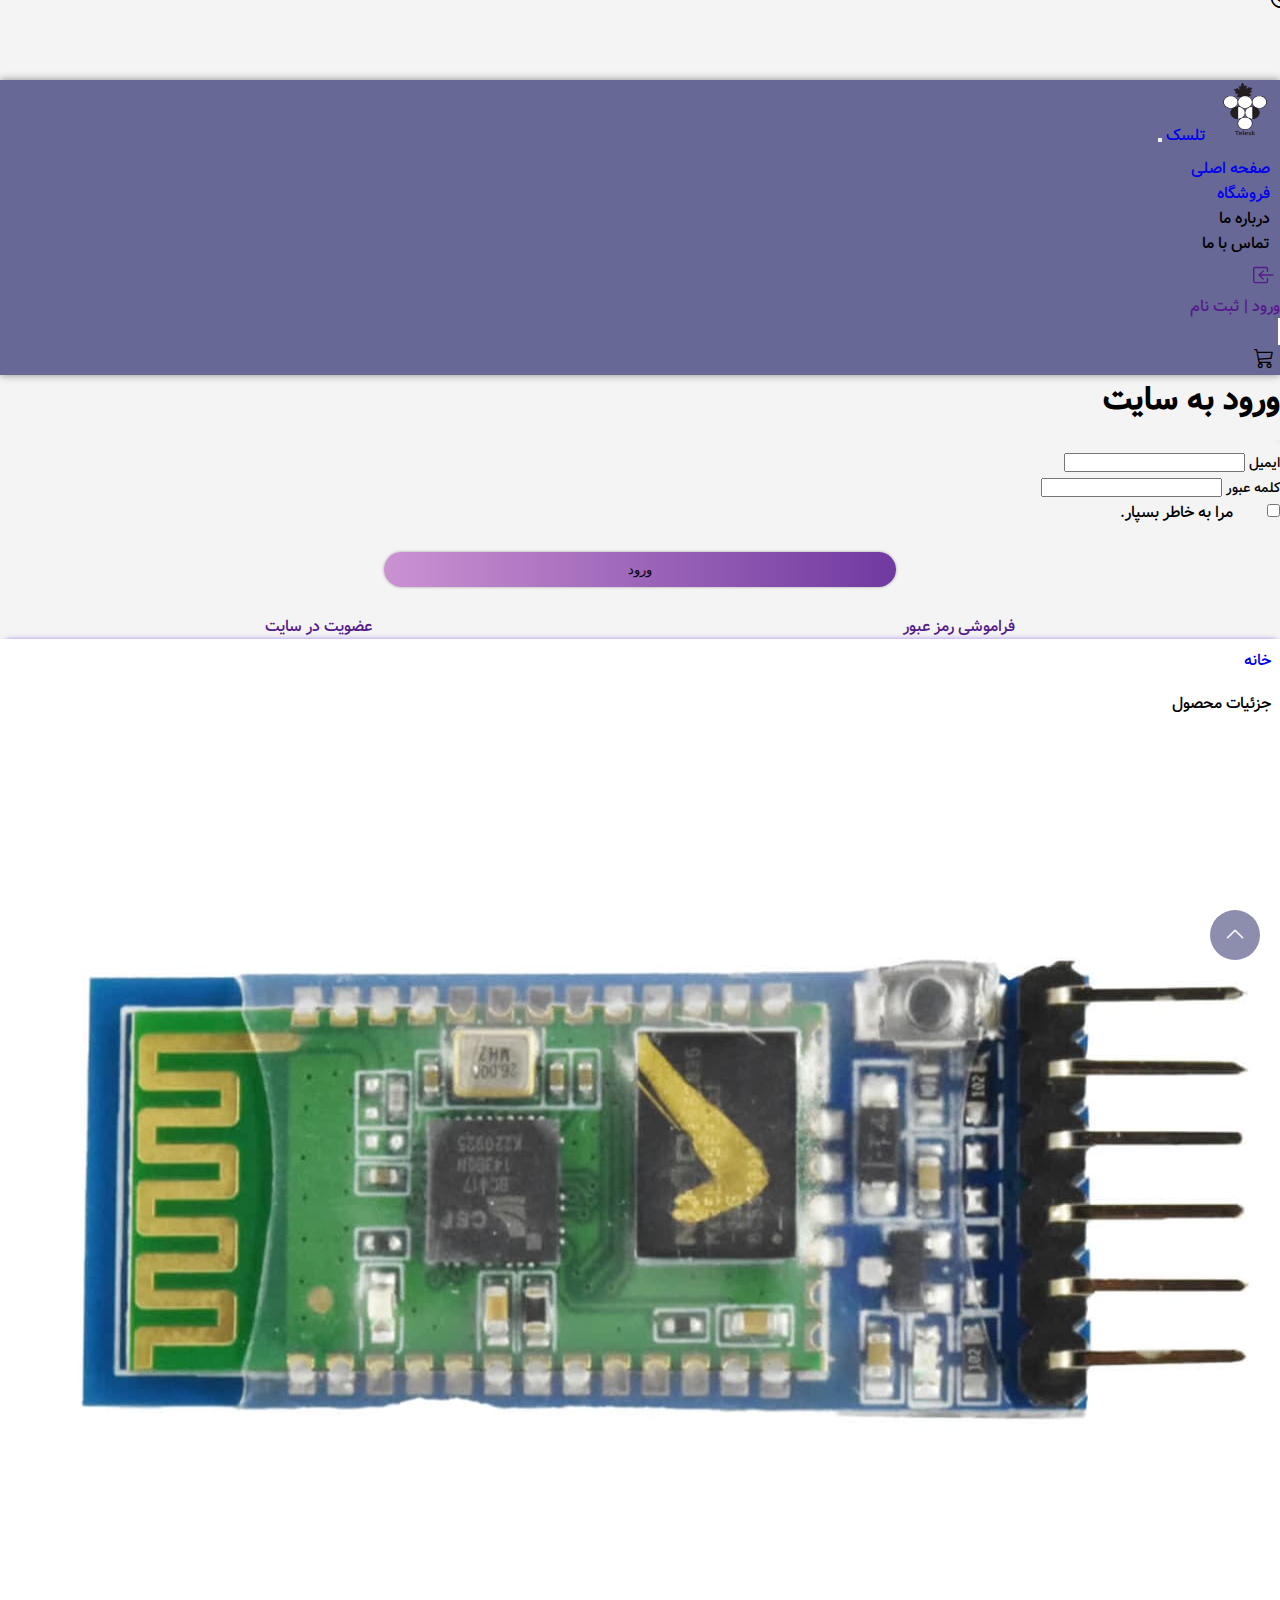
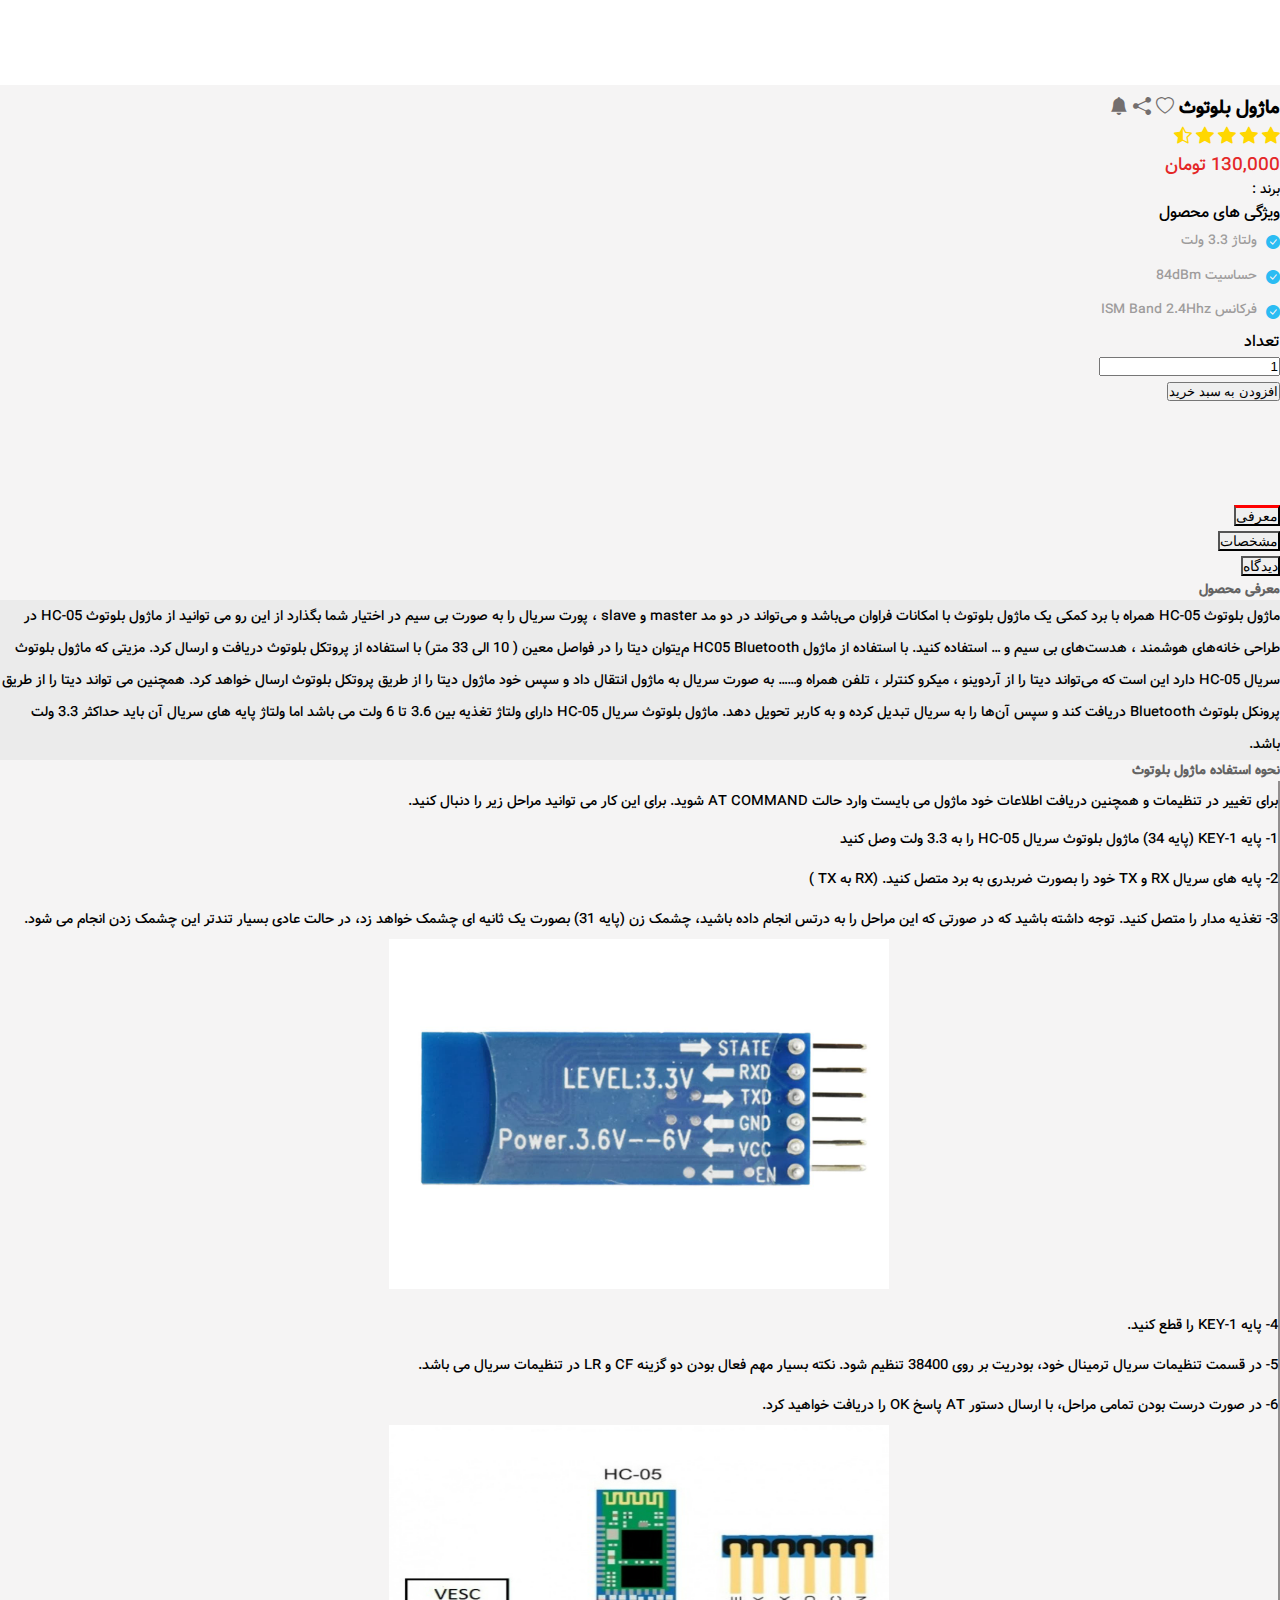
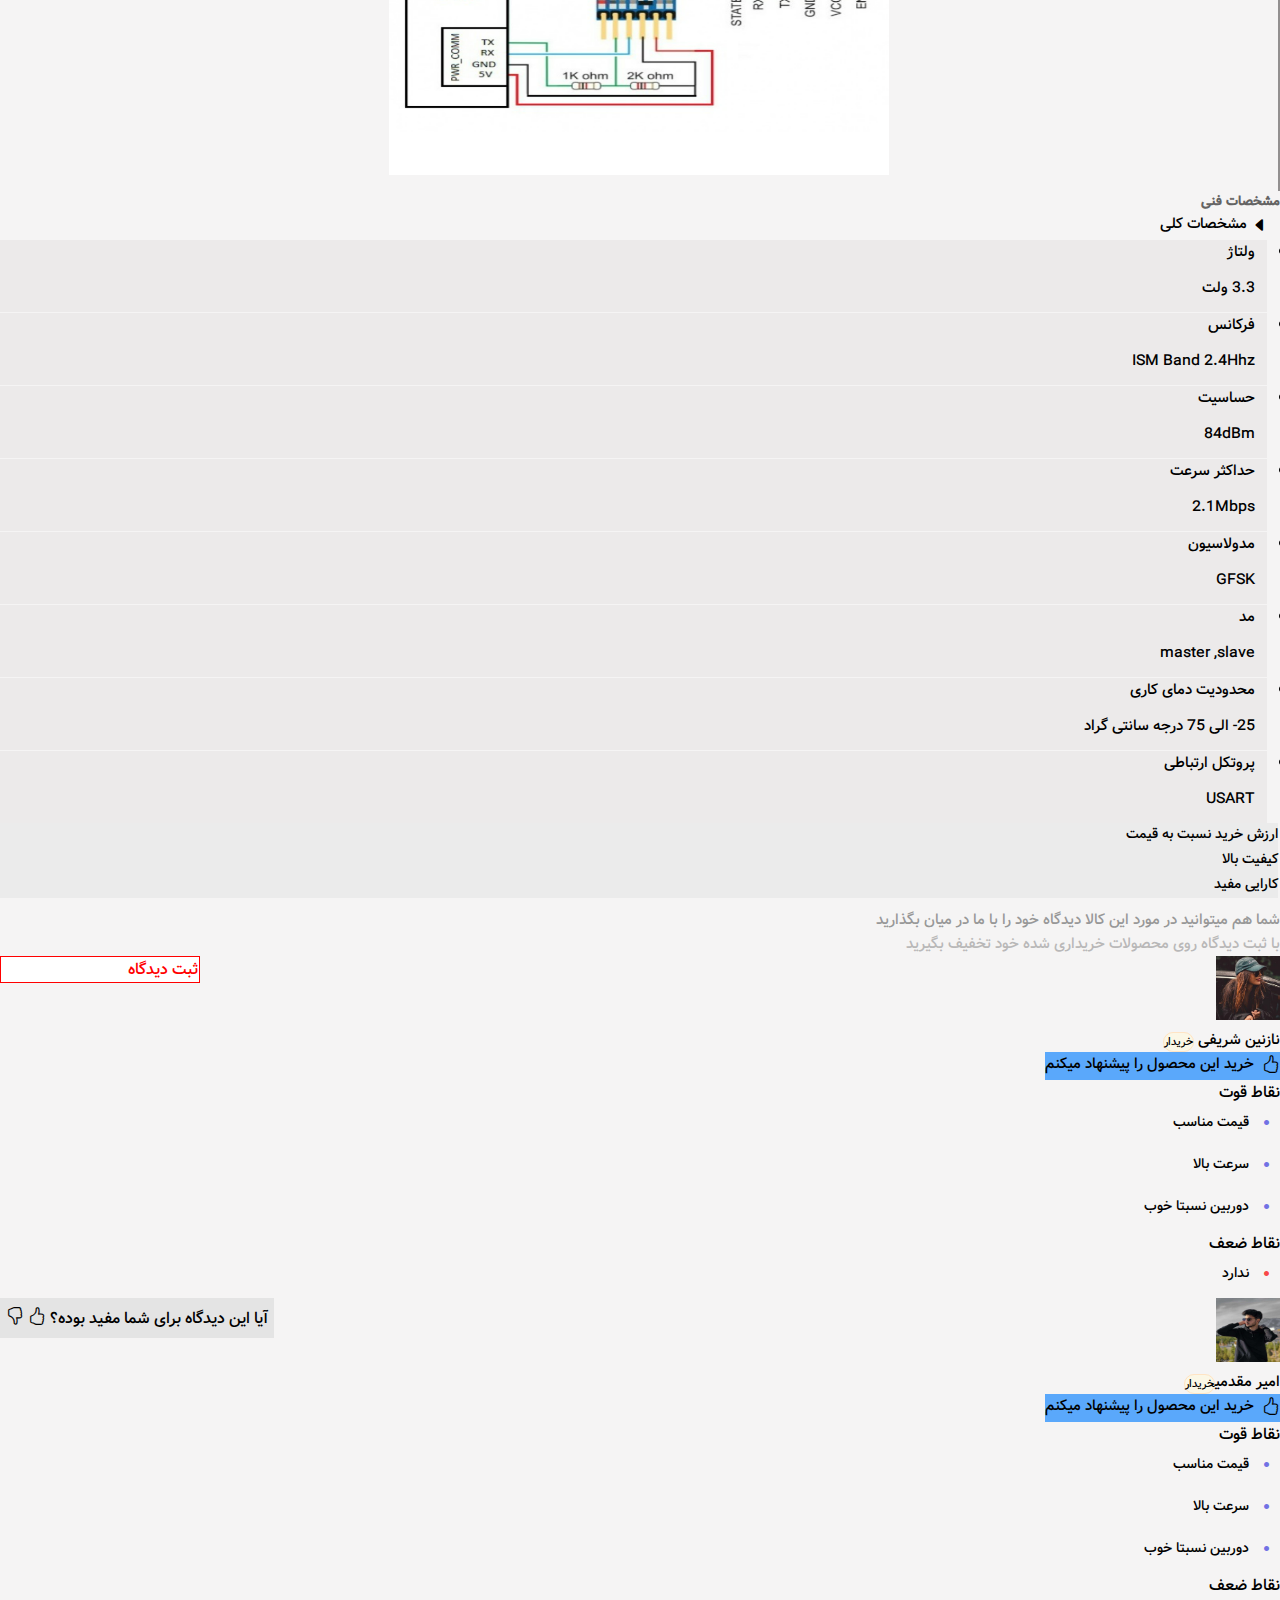
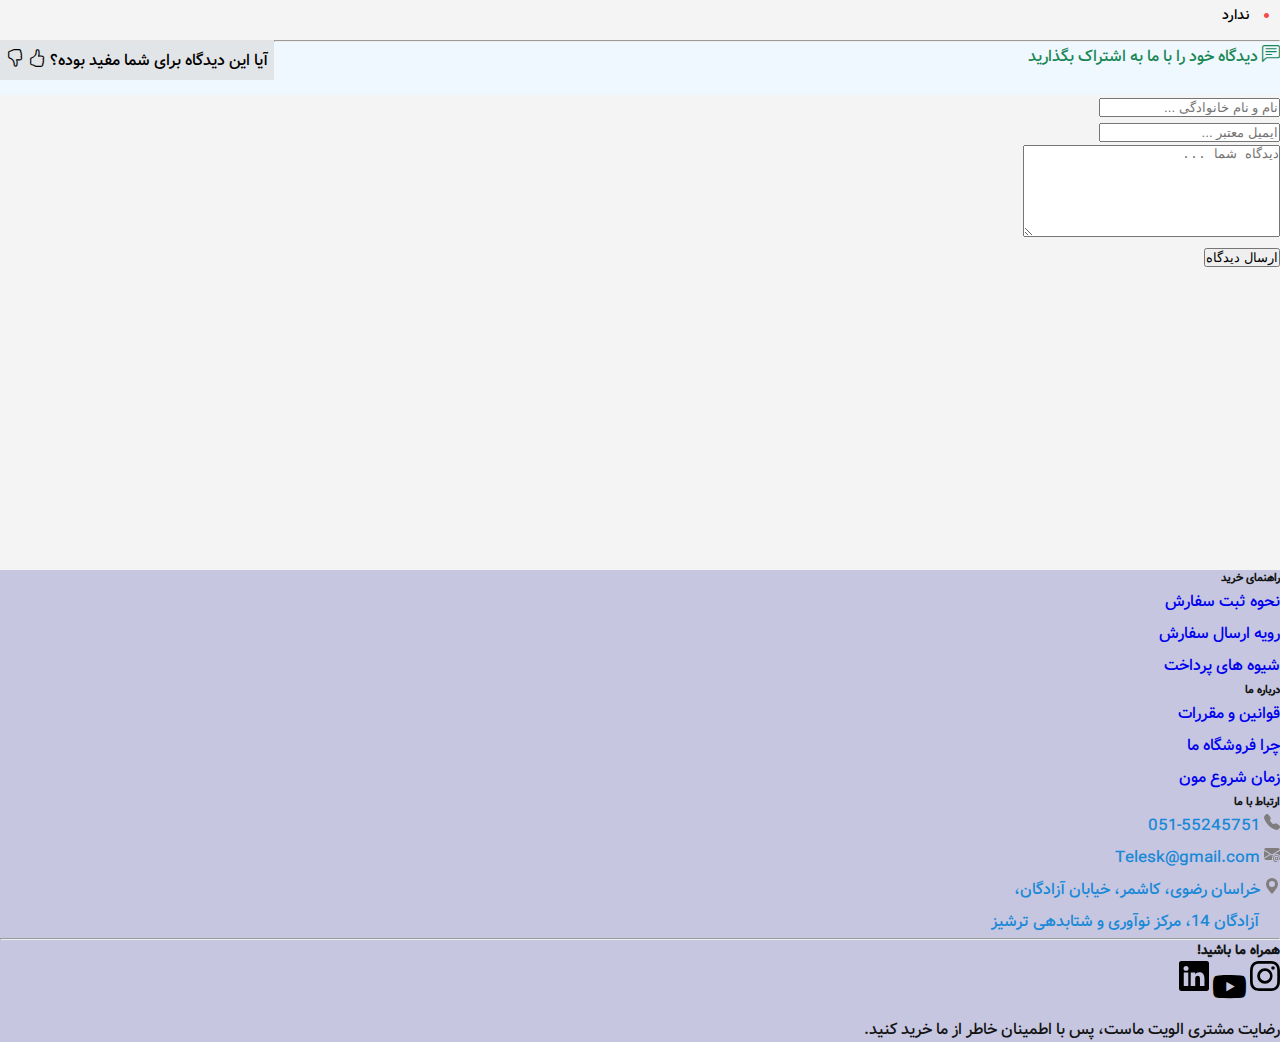
==== product.html @ 082788ff "first commit" ====
<!DOCTYPE html>
<html lang="fa" dir="rtl">
<head>
    <meta charset="UTF-8">
    <meta name="viewport" content="width=device-width, initial-scale=1.0">
    <title>جزئیات محصول</title>
    <link rel="icon" type="image/x-icon" href="./img/favicon.ico">
    <link rel="stylesheet" href="/style/login-form-modal.css">
    <link rel="stylesheet" href="/style/botton-top.css">
    <link rel="stylesheet" href="/style/product.css">
    <link rel="stylesheet" href="/style/product.desc.css">
    <link rel="stylesheet" href="/style/product-breadcrumb.css">
    <link rel="stylesheet" href="/style/zoomy.css">
    <link rel="stylesheet" href="./style/allstyle.css">
    <link rel="stylesheet" href="./style/checkout.css">
    <link rel="stylesheet" href="./style/allstyle.css">

    <link href="https://cdn.jsdelivr.net/npm/bootstrap@5.3.2/dist/css/bootstrap.min.css"
    rel="stylesheet"
    integrity="sha384-T3c6CoIi6uLrA9TneNEoa7RxnatzjcDSCmG1MXxSR1GAsXEV/Dwwykc2MPK8M2HN"
    crossorigin="anonymous">

    <link rel="stylesheet"
    href="https://cdn.jsdelivr.net/npm/bootstrap-icons@1.11.1/font/bootstrap-icons.css">
</head>
<body>
<!--header begin-->
<header>
  <nav class="navbar fixed-top navbar-dark navbar-expand-lg scroll text-white">
    <div class="container-fluid">
      <img src="/img/logo-telesk.png" alt="" width="70px" height="60px">
      <a class="navbar-brand" href="#">تلسک</a>
      <button class="navbar-toggler" type="button" data-bs-toggle="collapse" data-bs-target="#navbarSupportedContent" aria-controls="navbarSupportedContent" aria-expanded="false" aria-label="Toggle navigation">
        <span class="navbar-toggler-icon"></span>
      </button>
      <div class="collapse navbar-collapse" id="navbarSupportedContent">
        <ul class="navbar-nav me-auto mb-2 mb-lg-0">
          <li class="nav-item">
            <a class="nav-link active text-white" aria-current="page" href="#">صفحه اصلی</a>
          </li>
          <li class="nav-item">
            <a class="nav-link text-white" href="/store.html">فروشگاه</a>
          </li>
          <li class="nav-item">
            <a class="nav-link disabled text-white" aria-disabled="true">درباره ما</a>
          </li>
          <li class="nav-item">
            <a class="nav-link disabled text-white" aria-disabled="true">تماس با ما</a>
          </li>
        </ul>

        <div class="d-flex ai-center js-end">
          <!-- --- شروع ورود به سایت --- -->
          <a href="" class="btn text-white d-flex" data-bs-toggle="modal" data-bs-target="#login-form" id="login-peson">
            <div class="d-flex ai-center js-center relative grow-1 justify-content-center align-items-center">
              <div class="d-flex ml-2 my-1">
                <svg xmlns="http://www.w3.org/2000/svg" width="22" height="22" fill="currentColor" class="bi bi-box-arrow-in-left" viewBox="0 0 16 16">
                  <path fill-rule="evenodd" d="M10 3.5a.5.5 0 0 0-.5-.5h-8a.5.5 0 0 0-.5.5v9a.5.5 0 0 0 .5.5h8a.5.5 0 0 0 .5-.5v-2a.5.5 0 0 1 1 0v2A1.5 1.5 0 0 1 9.5 14h-8A1.5 1.5 0 0 1 0 12.5v-9A1.5 1.5 0 0 1 1.5 2h8A1.5 1.5 0 0 1 11 3.5v2a.5.5 0 0 1-1 0v-2z"/>
                  <path fill-rule="evenodd" d="M4.146 8.354a.5.5 0 0 1 0-.708l3-3a.5.5 0 1 1 .708.708L5.707 7.5H14.5a.5.5 0 0 1 0 1H5.707l2.147 2.146a.5.5 0 0 1-.708.708l-3-3z"/>
                </svg>
              </div>
              <div >ورود | ثبت نام</div>
            </div>
          </a>
          <!-- --- پایان ورود به سایت --- -->
          <!-- --- شروع پروفایل ---- -->
          <!-- <div class="my-2">
            <span class="bi bi-person-circle" style="font-size: 21px; vertical-align: -4px;"></span><span class="mx-2">زهرا قاسمیان</span>
          </div> -->
          <!-- --- پایان پروفایل ---- -->
          <span class="mx-3 hidden styles_line"></span>
          <div class="pos-relative d-flex flex-column">
            <i class="bi bi-cart3 border " id="cart-icon"></i>
          </div>
        </div> 
      </div>
    </div>

    <!-- cart -->
    <div class="cart">
      <h4 class="cart-title mt-5 pb-3 text-center text-dark">سبد خرید</h4>
      <!-- content -->
      <div class="cart-content">

          <!-- <div class="cart-box my-3">
              <img src="./img/product/tak/telesk-bluetooth01.jpg" alt="" class="cart-img p-1">
              <div class="detail-box">
                  <div class="cart-product-title text-dark">ماژول بلوتوث</div>
                  <div class="cart-price text-dark">130000 تومان</div>
                  <input type="number" value="1" class="cart-quantity">
              </div>
              remove cart
              <i class="bi bi-x-circle-fill cart-remove"></i>
          </div> -->
      </div>
      <!-- total -->
      <div class="total mt-1 pt-2">
          <div class="total-title">جمع کل : </div>
          <div class="total-price mx-2">0 تومان</div>
      </div>
      <!-- buy button  -->
      <button type="button" class="btn btn-buy">تایید نهایی خرید</button>
      <!-- cart close -->
      <i class="bi bi-x" id="close-cart"></i>
      <img src="./img/logo-telesk.png" alt="" id="icon-telesk">
    </div>
  </nav>

<!-- Modal begin-->
<div class="modal fade" id="login-form" tabindex="-1">
  <div class="modal-dialog modal-dialog-centered">
    <div class="modal-content">
      <div class="modal-header border border-0">
        <h1 class="modal-title fs-5" id="exampleModalLabel">ورود به سایت</h1>
        <button type="button" class="btn-close m-lg-0" data-bs-dismiss="modal"></button>
      </div>
      <div class="modal-body">
        <form>
          <div class="mb-3">
            <label for="exampleInputEmail1" class="form-label">ایمیل</label>
            <input type="email" class="form-control form-control-sm" id="exampleInputEmail1">
            <!-- <div id="emailHelp" class="form-text">We'll never share your email with anyone else.</div> -->
          </div>
          <div class="mb-3">
            <label for="exampleInputPassword1" class="form-label">کلمه عبور</label>
            <input type="password" class="form-control form-control-sm" id="exampleInputPassword1">
          </div>
          <div class="mb-3 form-check">
            <input type="checkbox" class="form-check-input" id="exampleCheck1">
            <label class="form-check-label" for="exampleCheck1">مرا به خاطر بسپار.</label>
          </div>
          <button type="submit" class="btn btn-success btn-sm btn-block mt-5">ورود</button>
        </form>
      </div>
      <div class="modal-footer ">
        <a href="">فراموشی رمز عبور</a>
        <a href="">عضویت در سایت</a>
        <!-- <button type="button" class="btn btn-secondary" data-bs-dismiss="modal">Close</button>
        <button type="button" class="btn btn-primary">Save changes</button> -->
      </div>
    </div>
  </div>
</div>
<!--modal end-->
</header>
<!--header end-->

<!-- navbar-addres -->
<div class="container my-5">
  <div class="row">
    <div class="col-sm-12">
      <nav style="--bs-breadcrumb-divider: '>';" aria-label="breadcrumb" class="navbar_address">
        <ol class="breadcrumb custom-breadcrumb">
          <li class="breadcrumb-item px-2"><a href="#" class="px-0">خانه</a></li>
          <li class="breadcrumb-item active px-0" id="icon_breadcrumb" aria-current="page">جزئیات محصول</li>
        </ol>
      </nav>
    </div>
  </div>
</div>

<!-- product-details begin -->
<div class="container bg-white mt-5" style="margin-bottom: 300px;">
  <div class="row">
      <div class="col-sm-12 col-md-5" id="el">
        <img class="img-fluid" src="../img/product/tak/telesk-bluetooth01.jpg" alt="">
      </div>
      <div class="col-sm-12 col-md-7 pr-4 product-info">
        <h3 class="mt-4 d-flex justify-content-between product-page-title">
          <span>ماژول بلوتوث</span>
          <span>
            <a href=""><i class="bi bi-heart mr-2 is-active"></i></a>
            <a href=""><i class="bi bi-share-fill mr-2"></i></a>
            <a href=""><i class="bi bi-bell-fill mr-2"></i></a>
          </span>
        </h3>
        <div class="offer-rating product-page-rate mt-4">
          <i class="bi bi-star-fill"></i>
          <i class="bi bi-star-fill"></i>
          <i class="bi bi-star-fill"></i>
          <i class="bi bi-star-fill"></i>
          <i class="bi bi-star-half"></i>
        </div>
        <div class="offer-price product-page-price mt-3">
          <!-- <s class="cl-price">350000</s> -->
          <span>130,000 تومان</span>
        </div>
        <div class="brand-cat"><span>برند : </span></div>
        <p class="p-info mt-2 mb-0">ویژگی های محصول</p>
        <ul class="nav flex-column p-details pl-3 py-2">
          <li class="nav-item">
            <a href="" class="nav-link pr-0"> <i class="bi bi-check-circle-fill"></i> ولتاژ 3.3 ولت</a>
          </li>
          <li class="nav-item">
            <a href="" class="nav-link pr-0"> <i class="bi bi-check-circle-fill"></i> حساسیت 84dBm</a>
          </li>
          <li class="nav-item">
            <a href="" class="nav-link pr-0"> <i class="bi bi-check-circle-fill"></i> فرکانس  ISM Band 2.4Hhz</a>
          </li>
        </ul>

        <form action="">
          <div class="mb-3 row form-group">
            <label for="staticEmail" class="col-sm-1 col-form-label">تعداد</label>
            <div class="col-sm-2">
              <input type="text" class="form-control" id="staticEmail" value="1">
            </div>
            <div class="col-sm-2">
            <button type="submit" class="btn btn-success add-cart mb-3">افزودن به سبد خرید</button>
            </div>
          </div>
        </form>
      </div>    
  </div>

  <div class="row" style="margin-top: 100px;">
    <div class="col-sm-12">
      <ul class="nav nav-tabs custom-nav-tabs-product-page" id="myTab" role="tablist">
        <li class="nav-item" role="presentation">
          <button class="nav-link rounded-0 active" id="home-tab details-tab" data-bs-toggle="tab" data-bs-target="#home-tab-pane" type="button" role="tab" aria-controls="home-tab-pane" aria-selected="true">معرفی</button>
        </li>
        <li class="nav-item" role="presentation">
          <button class="nav-link rounded-0" id="profile-tab details-tab" data-bs-toggle="tab" data-bs-target="#profile-tab-pane" type="button" role="tab" aria-controls="profile-tab-pane" aria-selected="false">مشخصات</button>
        </li>
        <li class="nav-item" role="presentation">
          <button class="nav-link rounded-0" id="contact-tab details-tab" data-bs-toggle="tab" data-bs-target="#contact-tab-pane" type="button" role="tab" aria-controls="contact-tab-pane" aria-selected="false">دیدگاه</button>
        </li>
        <!-- <li class="nav-item" role="presentation">
          <button class="nav-link rounded-0" id="disabled-tab details-tab" data-bs-toggle="tab" data-bs-target="#disabled-tab-pane" type="button" role="tab" aria-controls="disabled-tab-pane" aria-selected="false" >پرسش ها</button>
        </li> -->
      </ul>
      <div class="tab-content" id="myTabContent">
        <div class="tab-pane custom-tab-pane-product fade show active" id="home-tab-pane" role="tabpanel" aria-labelledby="home-tab" tabindex="0">
          <h5 class="p-3">معرفی محصول</h5>
          <p class="p-3 m-3 product-desc"> ماژول بلوتوث HC-05 همراه با برد کمکی یک ماژول بلوتوث با امکانات فراوان می‌باشد و می‌تواند در دو مد master و slave ، پورت سریال را  به صورت بی سیم در اختیار شما بگذارد از این رو می توانید از ماژول بلوتوث HC-05 در طراحی خانه‌های هوشمند ، هدست‌های بی سیم و … استفاده کنید. با استفاده از ماژول HC05 Bluetooth م‌یتوان دیتا را در فواصل معین ( 10 الی 33  متر) با استفاده از پروتکل بلوتوث دریافت و ارسال کرد. مزیتی که ماژول بلوتوث سریال HC-05 دارد این است که می‌تواند دیتا را  از آردوینو ، میکرو کنترلر ، تلفن  همراه و…… به  صورت سریال به ماژول انتقال داد و سپس خود ماژول دیتا را از طریق پروتکل بلوتوث ارسال خواهد کرد. همچنین می تواند دیتا را از طریق پرونکل بلوتوث Bluetooth دریافت کند و سپس آن‌ها را به سریال تبدیل کرده و به کاربر تحویل دهد.
            ماژول بلوتوث سریال HC-05 دارای ولتاژ تغذیه بین 3.6 تا 6 ولت می باشد اما ولتاژ پایه های سریال آن باید حداکثر 3.3 ولت باشد.
           </p>

          <div class="container">
            <div class="row mt-4">
              <div class="col-sm-12">
                <h5 class="p-3">نحوه استفاده ماژول بلوتوث</h5>
                <!-- <p class="product-main-desc m-3 p-3"> برای تغییر در تنظیمات و همچنین دریافت اطلاعات خود ماژول می بایست وارد حالت AT COMMAND شوید. برای این کار می توانید مراحل زیر را دنبال کنید.
                  1- پایه KEY-1 (پایه 34) ماژول بلوتوث سریال HC-05 را به 3.3 ولت وصل کنید
                  2- پایه های سریال RX و TX خود را بصورت ضربدری به برد متصل کنید. (RX به TX )
                  3- تغذیه مدار را متصل کنید. توجه داشته باشید که در صورتی که این مراحل را به درتس انجام داده باشید، چشمک زن (پایه 31) بصورت یک ثانیه ای چشمک خواهد زد، در حالت عادی بسیار تندتر این چشمک زدن انجام می شود.
                  </p> -->

                <ul class="nav flex-column product-desc-step m-5 mt-4">
                  <li class="nav-item px-4 position-relative">
                    <i class="bi bi-record-circle"></i>
                    <p class="product-main-desc"> برای تغییر در تنظیمات و همچنین دریافت اطلاعات خود ماژول می بایست وارد حالت AT COMMAND شوید. برای این کار می توانید مراحل زیر را دنبال کنید.
                      </p>
                      <p>1- پایه KEY-1 (پایه 34) ماژول بلوتوث سریال HC-05 را به 3.3 ولت وصل کنید</p>
                      <p>2- پایه های سریال RX و TX خود را بصورت ضربدری به برد متصل کنید. (RX به TX )
                      </p>
                      <p>
                        3- تغذیه مدار را متصل کنید. توجه داشته باشید که در صورتی که این مراحل را به درتس انجام داده باشید، چشمک زن (پایه 31) بصورت یک ثانیه ای چشمک خواهد زد، در حالت عادی بسیار تندتر این چشمک زدن انجام می شود.
                      </p>
                    <div class="p-img-wrapper">
                      <img src="../img/product/tak/telesk-bluetooth02.jpg"  width="500px" height="350px"alt="">
                    </div>
                  </li>
                  <li class="nav-item px-4 position-relative">
                      <i class="bi bi-record-circle"></i>
                      <p>4- پایه KEY-1 را قطع کنید.</p>
                      <p>  5- در قسمت تنظیمات سریال ترمینال خود، بودریت بر روی 38400 تنظیم شود. نکته بسیار مهم فعال بودن دو گزینه CF و LR در تنظیمات سریال می باشد.
                      </p>
                      <p>
                        6- در صورت درست بودن تمامی مراحل، با ارسال دستور AT پاسخ OK را دریافت خواهید کرد.
                      </p>
                      <div class="p-img-wrapper">
                        <img src="../img/product/tak/telesk-bluetooth03.png" width="500px" height="350px"alt="">
                      </div>
                  </li>
                </ul>
              </div>
            </div>
          </div>
        </div>

        <div class="tab-pane fade custom-tab-pane-product-details " id="profile-tab-pane" role="tabpanel" aria-labelledby="profile-tab" tabindex="0">
          <h5 class="p-3">مشخصات فنی</h5>
          <ul class="nav flex-column">
            <p class="my-3"><i class="bi bi-caret-left-fill"></i>مشخصات کلی</p>
            <li class="nav-item d-flex mb-3">
              <div class="key mr-3 d-flex align-items-center"><p class="m-0 mr-5">ولتاژ</p></div>
              <div class="value d-flex align-items-center"><p class="m-0 ml-2">3.3 ولت</p></div>
            </li>
            <li class="nav-item d-flex mb-3">
              <div class="key mr-3 d-flex align-items-center"><p class="m-0 ml-2">فرکانس</p></div>
              <div class="value d-flex align-items-center"><p class="m-0 ml-2">ISM Band 2.4Hhz
              </p></div>
            </li>
            <li class="nav-item d-flex mb-3">
              <div class="key mr-3 d-flex align-items-center"><p class="m-0 ml-2">حساسیت</p></div>
              <div class="value d-flex align-items-center"><p class="m-0 ml-2">84dBm</p></div>
            </li>
            <li class="nav-item d-flex mb-3">
              <div class="key mr-3 d-flex align-items-center"><p class="m-0 ml-2">حداکثر سرعت</p></div>
              <div class="value d-flex align-items-center">
                <p class="m-0 ml-2">2.1Mbps</p>
              </div>
            </li>
            <li class="nav-item d-flex mb-3">
              <div class="key mr-3 d-flex align-items-center"><p class="m-0 ml-2">مدولاسیون</p></div>
              <div class="value d-flex align-items-center"><p class="m-0 ml-2">GFSK</p></div>
            </li>
            <li class="nav-item d-flex mb-3">
              <div class="key mr-3 d-flex align-items-center"><p class="m-0 ml-2">مد</p></div>
              <div class="value d-flex align-items-center"><p class="m-0 ml-2">master ,slave</p></div>
            </li>
            <li class="nav-item d-flex mb-3">
              <div class="key mr-3 d-flex align-items-center"><p class="m-0 ml-2">محدودیت دمای کاری
              </p></div>
              <div class="value d-flex align-items-center"><p class="m-0 ml-2">25- الی 75 درجه سانتی گراد</p></div>
            </li>
            <li class="nav-item d-flex mb-3">
              <div class="key mr-3 d-flex align-items-center"><p class="m-0 ml-2">پروتکل ارتباطی
              </p></div>
              <div class="value d-flex align-items-center"><p class="m-0 ml-2">USART</p></div>
            </li>
          </ul>
        </div>

        <div class="tab-pane fade " id="contact-tab-pane" role="tabpanel" aria-labelledby="contact-tab" tabindex="0">
          <div class="container my-4 mx-2">
            <div class="row">
              <div class="col-sm-12 col-md-5">
                <div class="progress-product-wrapper py-2">
                  <div class="product-all-rate m-3">
                    <p class="mb-2">ارزش خرید نسبت به قیمت</p>
                    <div class="progress" role="progressbar" aria-label="Example 1px high" aria-valuenow="25" aria-valuemin="0" aria-valuemax="100" style="height: 3px">
                      <div class="progress-bar" style="width: 80%"></div>
                    </div>
                  </div>
                  
                  <div class="product-all-rate m-3">
                    <p class="mb-2">کیفیت بالا</p>
                    <div class="progress" role="progressbar" aria-label="Example 1px high" aria-valuenow="25" aria-valuemin="0" aria-valuemax="100" style="height: 3px">
                      <div class="progress-bar" style="width: 30%"></div>
                    </div>
                  </div> 

                  <div class="product-all-rate m-3">
                    <p class="mb-2">کارایی مفید</p>
                    <div class="progress" role="progressbar" aria-label="Example 1px high" aria-valuenow="25" aria-valuemin="0" aria-valuemax="100" style="height: 3px">
                      <div class="progress-bar" style="width: 53%"></div>
                    </div>
                  </div> 
                </div>
              </div>

              <div class="col-sm-12 col-md-7">
                <div class="add-comment">
                  <p class="mb-3">شما هم میتوانید در مورد این کالا دیدگاه خود را با ما در میان بگذارید</p>
                  <p class="mb-3">با ثبت دیدگاه روی محصولات خریداری شده خود تخفیف بگیرید</p>
                  <a href="#" class="btn btn-success">ثبت دیدگاه</a>
                </div>
              </div>
            </div>

            <div class="row mt-5">
              <div class="col-sm-12 col-md-4">
                <div class="media custom-product-media">
                  <div class="user-details">
                    <img src="../img/user/telesk-user1.jpg" class="mr-3 rounded-circle" alt="..." width="64" height="64">
                    <p class="my-3">نازنین شریفی <span class="user-role p-2">خریدار</span></p>
                    <div>
                      <div class="proposal rounded-pill mt-4 px-2 mb-3"><i class="bi bi-hand-thumbs-up"></i>
                        <p class="ml-2">خرید این محصول را پیشنهاد میکنم
                        </p>
                      </div>
                    </div>
                    <!-- <div class="p_color mb-2">رنگ: خاکستری</div>
                    <span class="p_supplien">فروشنده: فروشگاه آی تی </span> -->
                  </div>
                </div>   
              </div>
              <div class="col-sm-12 col-md-8">
                <div class="media-body user_p_comment">
                  <!-- <p>خوب است</p> -->
                  <ul class="nav flex-column">
                    <span class="mt-2 text-primary bnefit_comm_title">نقاط قوت</span>
                    <li class="nav-item">
                      <i class="bi bi-dot"></i>
                      قیمت مناسب
                    </li>
                    <li class="nav-item">
                      <i class="bi bi-dot"></i>
                      سرعت بالا
                    </li>
                    <li class="nav-item">
                      <i class="bi bi-dot"></i>
                      دوربین نسبتا خوب
                    </li>
                  </ul>

                  <ul class="nav flex-column nav_negative">
                    <span class="mt-2 text-danger bnefit_comm_title">نقاط ضعف</span>
                    <li class="nav-item">
                      <i class="bi bi-dot"></i>
                      ندارد
                    </li>
                  </ul>
                  <div class="m-3 comm_vote">
                    آیا این دیدگاه برای شما مفید بوده؟
                    <span class="px-3 py-1"><i class="bi bi-hand-thumbs-up"></i></span>
                    <span class="text-danger py-1"><i class="bi bi-hand-thumbs-down"></i></span>
                  </div>
                </div>
              </div>
            </div>

            <div class="row mt-5">
              <div class="col-sm-12 col-md-4">
                <div class="media custom-product-media">
                  <div class="user-details">
                    <img src="../img/user/telesk-user2.jpg" class="mr-3 rounded-circle" alt="..." width="64" height="64">
                    <p class="my-3">امیر مقدمی<span class="user-role p-2">خریدار</span></p>
                    <div>
                      <div class="proposal rounded-pill mt-4 px-2 mb-3"><i class="bi bi-hand-thumbs-up"></i>
                        <p class="ml-2">خرید این محصول را پیشنهاد میکنم
                        </p>
                      </div>
                    </div>
                    <!-- <div class="p_color mb-2">رنگ: خاکستری</div>
                    <span class="p_supplien">فروشنده: فروشگاه آی تی </span> -->
                  </div>
                </div>   
              </div>
              <div class="col-sm-12 col-md-8">
                <div class="media-body user_p_comment">
                  <!-- <p>خوب است</p> -->
                  <ul class="nav flex-column">
                    <span class="mt-2 text-primary bnefit_comm_title">نقاط قوت</span>
                    <li class="nav-item">
                      <i class="bi bi-dot"></i>
                      قیمت مناسب
                    </li>
                    <li class="nav-item">
                      <i class="bi bi-dot"></i>
                      سرعت بالا
                    </li>
                    <li class="nav-item">
                      <i class="bi bi-dot"></i>
                      دوربین نسبتا خوب
                    </li>
                  </ul>

                  <ul class="nav flex-column nav_negative">
                    <span class="mt-2 text-danger bnefit_comm_title">نقاط ضعف</span>
                    <li class="nav-item">
                      <i class="bi bi-dot"></i>
                      ندارد
                    </li>
                  </ul>
                  <div class="m-3 comm_vote">
                    آیا این دیدگاه برای شما مفید بوده؟
                    <span class="px-3 py-1"><i class="bi bi-hand-thumbs-up"></i></span>
                    <span class="text-danger py-1"><i class="bi bi-hand-thumbs-down"></i></span>
                  </div>
                </div>
              </div>
            </div>
          </div>
          <hr>
          <!-- register-user-comments -->
          <div class="container add_comments">
            <p class="p-2 rounded mb-0"><i class="bi bi-chat-left-text px-2"></i> دیدگاه خود را با ما به اشتراک بگذارید</p>
            <div class="row">
              <form class="row g-3">
                <div class="col-md-6 col-sm-12">
                  
                  <input type="email" class="form-control form-control-sm" placeholder="نام و نام خانوادگی ...">
                </div>  
                <div class="col-md-6 col-sm-12">
                  
                  <input type="password" class="form-control form-control-sm" placeholder="ایمیل معتبر ...">
                </div>
                <div class="col-md-12 col-sm-12">
                  <textarea name="" class="form-control" id="" cols="30" rows="6" placeholder="دیدگاه شما ..."></textarea>
                </div>
                
              
                <div class="col-12 text-lg-start">
                  <button type="submit" class="btn btn-primary my-3 btn-sm">ارسال دیدگاه</button>
                </div>
              </form>
            </div>
          </div>
          </div>
        </div>
        <!-- <div class="tab-pane fade" id="disabled-tab-pane" role="tabpanel" aria-labelledby="disabled-tab" tabindex="0">...</div> -->
      </div>
  </div>
</div>
<!-- product-details end -->

<!-- Footer Section Begin -->
  <footer class="footer mt-5 overflow-hidden" style="color: rgb(19, 20, 20); background-color: rgb(198, 198, 225);">
    <div class="container ">
        <div class="row pt-5">
            
            <div class="col-md-3 col-sm-6">
                <div class="footer__widget" id="footer"  >
                    <h6>راهنمای خرید</h6>
                    <ul>
                        <li><a href="#">نحوه ثبت سفارش</a></li>
                        <li><a href="#">رویه ارسال سفارش</a></li>
                        <li><a href="#">شیوه های پرداخت</a></li>
                        
                    </ul>
                </div>
            </div>
  
            <div class="col-md-3 col-sm-6">
              <div class="footer__widget" id="footer"  >
                  <h6>درباره ما</h6>
                  <ul>
                      <li><a href="#">قوانین و مقررات</a></li>
                      <li><a href="#">چرا فروشگاه ما</a></li>
                      <li><a href="#">زمان شروع مون</a></li>
                      
                  </ul>
              </div>
            </div>
  
          <div class="col-md-3 col-sm-6" id="ertebat">
            <div class="footer__widget" id="footer"  >
                <h6>ارتباط با ما</h6>
                <ul>
                    
  
                    <li class="phon">
                      <div class="location_phon_email">
                        <svg xmlns="http://www.w3.org/2000/svg" width="16" height="16" fill="currentColor" class="bi bi-telephone-fill color_icon" viewBox="0 0 16 16">
                          <path fill-rule="evenodd" d="M1.885.511a1.745 1.745 0 0 1 2.61.163L6.29 2.98c.329.423.445.974.315 1.494l-.547 2.19a.678.678 0 0 0 .178.643l2.457 2.457a.678.678 0 0 0 .644.178l2.189-.547a1.745 1.745 0 0 1 1.494.315l2.306 1.794c.829.645.905 1.87.163 2.611l-1.034 1.034c-.74.74-1.846 1.065-2.877.702a18.634 18.634 0 0 1-7.01-4.42 18.634 18.634 0 0 1-4.42-7.009c-.362-1.03-.037-2.137.703-2.877L1.885.511z"/>
                        </svg>
                        051-55245751
                      </div>
                    </li>
  
                    <li class="email">
                      <div class="location_phon_email">
                        <svg xmlns="http://www.w3.org/2000/svg" width="16" height="16" fill="currentColor" class="bi bi-envelope-at-fill color_icon" viewBox="0 0 16 16">
                          <path d="M2 2A2 2 0 0 0 .05 3.555L8 8.414l7.95-4.859A2 2 0 0 0 14 2H2Zm-2 9.8V4.698l5.803 3.546L0 11.801Zm6.761-2.97-6.57 4.026A2 2 0 0 0 2 14h6.256A4.493 4.493 0 0 1 8 12.5a4.49 4.49 0 0 1 1.606-3.446l-.367-.225L8 9.586l-1.239-.757ZM16 9.671V4.697l-5.803 3.546.338.208A4.482 4.482 0 0 1 12.5 8c1.414 0 2.675.652 3.5 1.671Z"/>
                          <path d="M15.834 12.244c0 1.168-.577 2.025-1.587 2.025-.503 0-1.002-.228-1.12-.648h-.043c-.118.416-.543.643-1.015.643-.77 0-1.259-.542-1.259-1.434v-.529c0-.844.481-1.4 1.26-1.4.585 0 .87.333.953.63h.03v-.568h.905v2.19c0 .272.18.42.411.42.315 0 .639-.415.639-1.39v-.118c0-1.277-.95-2.326-2.484-2.326h-.04c-1.582 0-2.64 1.067-2.64 2.724v.157c0 1.867 1.237 2.654 2.57 2.654h.045c.507 0 .935-.07 1.18-.18v.731c-.219.1-.643.175-1.237.175h-.044C10.438 16 9 14.82 9 12.646v-.214C9 10.36 10.421 9 12.485 9h.035c2.12 0 3.314 1.43 3.314 3.034v.21Zm-4.04.21v.227c0 .586.227.8.581.8.31 0 .564-.17.564-.743v-.367c0-.516-.275-.708-.572-.708-.346 0-.573.245-.573.791Z"/>
                        </svg>
                        Telesk@gmail.com
                      </div>
                    </li>
  
                    <li class="list_loction">
                      <div class="location_phon_email">
                        <svg xmlns="http://www.w3.org/2000/svg" width="16" height="16" fill="currentColor" class="bi bi-geo-alt-fill color_icon" viewBox="0 0 16 16">
                          <path d="M8 16s6-5.686 6-10A6 6 0 0 0 2 6c0 4.314 6 10 6 10zm0-7a3 3 0 1 1 0-6 3 3 0 0 1 0 6z"/>
                        </svg>
                          خراسان رضوی، کاشمر، خیابان آزادگان،
                          <p id="address"> آزادگان 14، مرکز نوآوری و شتابدهی ترشیز</p>
                      </div>
                    </li>
  
                    
                </ul>
            </div>
          </div>
        </div>
        <hr>
  
        
        <div class="row">
            <div class="col-lg-12 text-center m-3 text-align-center">
              <h5> همراه ما باشید!</h5>
                <div class="footer-logo p-2">
                  <!--instagram-->
                  <a href="#" style="color: black;">
                    <svg xmlns="http://www.w3.org/2000/svg" width="30" height="30" fill="currentColor" class="bi bi-instagram" viewBox="0 0 16 16">
                    <path d="M8 0C5.829 0 5.556.01 4.703.048 3.85.088 3.269.222 2.76.42a3.917 3.917 0 0 0-1.417.923A3.927 3.927 0 0 0 .42 2.76C.222 3.268.087 3.85.048 4.7.01 5.555 0 5.827 0 8.001c0 2.172.01 2.444.048 3.297.04.852.174 1.433.372 1.942.205.526.478.972.923 1.417.444.445.89.719 1.416.923.51.198 1.09.333 1.942.372C5.555 15.99 5.827 16 8 16s2.444-.01 3.298-.048c.851-.04 1.434-.174 1.943-.372a3.916 3.916 0 0 0 1.416-.923c.445-.445.718-.891.923-1.417.197-.509.332-1.09.372-1.942C15.99 10.445 16 10.173 16 8s-.01-2.445-.048-3.299c-.04-.851-.175-1.433-.372-1.941a3.926 3.926 0 0 0-.923-1.417A3.911 3.911 0 0 0 13.24.42c-.51-.198-1.092-.333-1.943-.372C10.443.01 10.172 0 7.998 0h.003zm-.717 1.442h.718c2.136 0 2.389.007 3.232.046.78.035 1.204.166 1.486.275.373.145.64.319.92.599.28.28.453.546.598.92.11.281.24.705.275 1.485.039.843.047 1.096.047 3.231s-.008 2.389-.047 3.232c-.035.78-.166 1.203-.275 1.485a2.47 2.47 0 0 1-.599.919c-.28.28-.546.453-.92.598-.28.11-.704.24-1.485.276-.843.038-1.096.047-3.232.047s-2.39-.009-3.233-.047c-.78-.036-1.203-.166-1.485-.276a2.478 2.478 0 0 1-.92-.598 2.48 2.48 0 0 1-.6-.92c-.109-.281-.24-.705-.275-1.485-.038-.843-.046-1.096-.046-3.233 0-2.136.008-2.388.046-3.231.036-.78.166-1.204.276-1.486.145-.373.319-.64.599-.92.28-.28.546-.453.92-.598.282-.11.705-.24 1.485-.276.738-.034 1.024-.044 2.515-.045v.002zm4.988 1.328a.96.96 0 1 0 0 1.92.96.96 0 0 0 0-1.92zm-4.27 1.122a4.109 4.109 0 1 0 0 8.217 4.109 4.109 0 0 0 0-8.217zm0 1.441a2.667 2.667 0 1 1 0 5.334 2.667 2.667 0 0 1 0-5.334z"/>
                  </svg>
                </a>
  
                  <!--youtube-->
                  <a href="#" class="mx-3" style="color: black;">
                    <i class="bi bi-youtube" style="font-size: 33px;"></i>
                </a>
                
                
                  <!--linkdin-->
                  <a href="#" style="color: black;">
                  <svg xmlns="http://www.w3.org/2000/svg" width="30" height="30" fill="currentColor" class="bi bi-linkedin" viewBox="0 0 16 16">
                    <path d="M0 1.146C0 .513.526 0 1.175 0h13.65C15.474 0 16 .513 16 1.146v13.708c0 .633-.526 1.146-1.175 1.146H1.175C.526 16 0 15.487 0 14.854V1.146zm4.943 12.248V6.169H2.542v7.225h2.401zm-1.2-8.212c.837 0 1.358-.554 1.358-1.248-.015-.709-.52-1.248-1.342-1.248-.822 0-1.359.54-1.359 1.248 0 .694.521 1.248 1.327 1.248h.016zm4.908 8.212V9.359c0-.216.016-.432.08-.586.173-.431.568-.878 1.232-.878.869 0 1.216.662 1.216 1.634v3.865h2.401V9.25c0-2.22-1.184-3.252-2.764-3.252-1.274 0-1.845.7-2.165 1.193v.025h-.016a5.54 5.54 0 0 1 .016-.025V6.169h-2.4c.03.678 0 7.225 0 7.225h2.4z"/>
                  </svg>
                </a>
  
                    <p class="pt-3 pb-0"> رضایت مشتری الویت ماست، پس با اطمینان خاطر از ما خرید کنید.</p>
                </div>
            </div>
        </div>
  
        
    </div>
  </footer>
<!-- Footer Section End -->

<!-- top -->
<a href="" id="top">
  <i class="bi bi-chevron-up" style="font-size: 20px;"></i>
</a>

<!--script begin-->
<script src="https://cdn.jsdelivr.net/npm/bootstrap@5.3.2/dist/js/bootstrap.bundle.min.js" integrity="sha384-C6RzsynM9kWDrMNeT87bh95OGNyZPhcTNXj1NW7RuBCsyN/o0jlpcV8Qyq46cDfL" crossorigin="anonymous">
</script>

<script src="https://cdn.jsdelivr.net/npm/@popperjs/core@2.11.8/dist/umd/popper.min.js" integrity="sha384-I7E8VVD/ismYTF4hNIPjVp/Zjvgyol6VFvRkX/vR+Vc4jQkC+hVqc2pM8ODewa9r" crossorigin="anonymous">
</script>

<script src="https://code.jquery.com/jquery-3.7.1.min.js"
  integrity="sha256-/JqT3SQfawRcv/BIHPThkBvs0OEvtFFmqPF/lYI/Cxo="
  crossorigin="anonymous">
</script>

<script src="./js/store.js"></script>
<script src="../js/botton-top.js"></script>
<script src="../js/zoomy.js"></script>
<script>
  var urls = [
      // 'https://source.unsplash.com/h0s58n-8R6w/600x350',
      // 'https://source.unsplash.com/jQ2_DWnIX7Y/600x350',
      // 'https://source.unsplash.com/u4gwRbr2_j0/600x350'
      '../img/product/tak/telesk-bluetooth01.jpg',
      '../img/product/tak/telesk-bluetooth02.jpg',
      // 'img/product/tak/telesk-bluetooth03.jpg'
  ];
  var options = {
      //thumbLeft:true,
      //thumbRight:true,
      //thumbHide:true,
      //width:300,
      //height:500,
  };
  $('#el').zoomy(urls,options);
</script>
<!--script end-->
</body>
</html>
---- style/login-form-modal.css ----
label.form-label {
    font-size: 14px;
}

label.form-check-label {
    padding-right: 30px;
}

input#exampleCheck1 {
    float: none;
}

.modal-footer {
    display: flex !important;
    justify-content: space-around !important;
    font-size: 16px;
}

button.btn.btn-success.btn-sm.btn-block.mt-5 {
    background: linear-gradient(90deg,#cb92d2,#7039a0);
    border: none !important;
    padding: 10px !important;
    width: 40%;
    border-radius: 27px !important;
    margin: auto;
    margin-top: 27px !important;
    margin-bottom: 27px !important;
    box-shadow: 0 0 3px #999;
    display: block !important;

}

.modal-header .btn-close {
    margin: 0px !important;
}
---- style/botton-top.css ----
#top {
    position: fixed;
    bottom: -60px;
    right: 20px;
    background-color: rgb(141, 141, 174);
    width: 50px;
    height: 50px;
    display: block;
    text-decoration: none;
    border-radius: 35px;
    transition: all .3s ease;
}

#top i {
    color: white;
    margin: 0;
    position: relative;
    right: 15px;
    top: 10px;
    transition: all .3s ease;
}

#top:hover {
    background-color: rgb(110 110 184);
}

#top i:hover {
    top: 5px;
}
---- style/product.css ----
/* start */
body {
    background-color: #efeded99 !important;
    padding-top: 100px;
}

.breadcrumb-item {
    /* background: rgb(210, 212, 212); */
    padding: 30px 0;
}

.nav-item {
    margin-left: 0px;
}

.bi {
    font-size: 18px;
}

.product-page-rate {
    color: gold;
}

.brand-cat {
    font-size: smaller;
}

.cl-price{
    margin-right: 0px;
    margin-left: 10px;
}
.product-page-price {
    font-size: 18px;
}

.product-page-price span {
    color: rgb(228, 39, 39);
}

p.describe {
    font-size: 16px;
    line-height: 36px;
}

/* #border-img {
    border-left: 1px solid #d7d2d2
} */

.product-page-title i{
    color:#736e6e;
}

.product-info ul li a {
    color: #9e9c9c;
    font-size: smaller;
    line-height: 32px;
    transition: all, 0.3s;

}

.product-info ul li a:hover{
    color: #111111;
}

.p-info {
    font-size: 16px;
}

.p-details li a i {
    font-size: 14px;
    vertical-align: sub;
    color: #2bbcf3;
    padding-left: 5px;
}

button.btn.btn-secondary.mb-3 {
    width: auto;
    /* background: #1e7e34; */
    height: 38px;
}

.add-to-cart {
    width: max-content;
}

/* zoom-img-product */
.zoom-mousemove {
    border: none !important;
}
---- style/product.desc.css ----
.custom-nav-tabs-product-page .nav-link {
    border-radius: 0 !important;
}

.custom-nav-tabs-product-page .nav-item.show .nav-link, .custom-nav-tabs-product-page .nav-link.active {
    border-top: 3px solid red !important;
}
.custom-nav-tabs-product-page .nav-link {
    font-size: 14px;
    outline: none;
}

/* #details-tab {
    background: white !important;
} */

.custom-tab-pane-product h5 , .custom-tab-pane-product-details h5 {
    color: #646363;
}

.product-desc {
    font-size: 14px;
    line-height: 32px;
    background-color: #ebebeb;
}

.product-all-rate p {
    font-size: 14px;
}

.progress-product-wrapper {
    background-color: #ebebeb  ;
    margin-right: 2px;
    margin-bottom: 10px;
}

.product-main-desc {
    font-size: 14px;
    line-height: 36px;
}

.product-desc-step li{
    border-right: 2px solid #6e6c6cbd;
    /* padding-right: 35px; */
    font-size: 14px;
    line-height: 40px;
}

.product-desc-step li i{
    position: absolute;
    top: -20px !important;
    right: -11px !important;
    font-size: 20px;
}

.p-img-wrapper {
    max-width: 500px;
    margin: 0 auto;
}

.custom-tab-pane-product-details ul li .key{
    background: #d4d2d247;
    flex: 0 0 20%;
    height: 36px;
    font-size: 16px;
    margin-right: 0px !important;
}

.custom-tab-pane-product-details ul li .value{
    background: #d4d2d247;
    flex: 0 0 78%;
    height: 36px;
    font-size: 16px;

}

.custom-tab-pane-product-details ul li {
    margin-right: 13px;
}

.custom-tab-pane-product-details ul p {
    font-size: 15px;
    margin-right: 12px !important;
}

.custom-tab-pane-product-details ul p i{
    vertical-align: -3px;
    margin-left: 5px;
    font-size: 16px;
}

.add-comment p:first-child {
    font-size: 15px;
    color: #989898;
}

.add-comment p:nth-child(2) {
    font-size: 15px;
    color: #b9b8b8;
}

.custom-product-media p {
    font-size: 17px;
}

/* nazarat user */
.user-role {
    font-size: 11px;
    /* padding: 10px; */
    height: 10px !important;
    vertical-align: -1px;
    background: #fff8dc96;
    border: 1px solid bisque;
    border-radius: 43px;
}

.proposal i {
    vertical-align: text-top;
}

.proposal {
    /* color: #27cb43; */
    background-color: #007bffa1;
    font-size: medium;
    /* border: 1px solid; */
    /* border-radius: 10px; */
    text-align: center;
    /* height: 32px;
    width: 145px; */
    width: fit-content;
}

.proposal p {
    float: left;
    margin-right: 8px !important;
}

.user-details p {
    font-size: 15px;

}

.p_supplien {
    font-size: 16px;
}

.p_color {
    font-size: 14px;
}

.user_p_comment p {
    font-size: 17px;
}

.user_p_comment .bnefit_comm_title {
    font-size: 16px;
}

.user_p_comment ul.vav li i {
    font-size: 13px;
}

i.bi.bi-bullseye.mr-1 {
    font-size: 10px;
}

.add-comment a {
    float: left;
    width: 200px;
    background-color: white;
    color: red;
    border: 1px solid red; 
}

/* user-comment-product */
.user_p_comment ul.nav li {
    font-size: 14px;
}

.user_p_comment ul.nav li i{
    font-size: 27px;
    vertical-align: -7px;
    color: #7171e4;
}

.user_p_comment ul.nav_negative li i {
    color: #f94343f7;
}

.comm_vote {
    font-size: 16px;
    float: inline-end;
    background: #dcdcdcad;
    padding: 6px;
}

/* login-add-comment */
.add_comments p {
    font-size: 16px;
    color: #198754;
    background-color: aliceblue;
    height: 53px;
    /* width: fit-content; */
    /* border-radius: 10px */
}
---- style/product-breadcrumb.css ----
.custom-breadcrumb {
    margin: 0;
    background-color: white;
    /* background-color: transparent !important; */
}

nav.navbar_address {
    box-shadow: 1px 0px 5px 0px #6740e194;
    border-radius: 10px;
}

.navbar_address {
    background: #f3f2ee; 
    /* background: white; */
}

.breadcrumb-item {
    /* background: #f3f2ee; */
    padding: 9px;
}


.breadcrumb_links_home span {
    font-size: 15px;
    color: #b7b7b7;
    display: inline-block;
}

.breadcrumb-item+.breadcrumb-item::before {
    float: right !important;
    padding-left: 8px;
}
---- style/zoomy.css ----
.zoom {height:400px; position: relative;}
.zoom-main {
    height:80%;
    position:relative;
    text-align:center;
}
.zoom-thumb-hide .zoom-main {height:100%;}
.zoom-main span {
    background-position: 50% 50%;
    background-repeat:none;
    background-size:200%;
    overflow: hidden;
    position:absolute;
    cursor: zoom-in;
    border:dashed thin #ccc;
    position: relative;
    display:inline-block;
    height:100%;
}
.zoom-right .zoom-main span {left:0;}
.zoom-main img {
    height:100%;
    display:block; 
    background:#fff;
    transition: opacity .5s;
}
.zoom-main img:hover {opacity: 0;}
.zoom-right .zoom-main{height:100%;float:left;padding-right:5px;}
.zoom-thumb {height:20%;text-align:center;padding:5px;}
.zoom-right .zoom-thumb {display:inline;}
.zoom .zoom-thumb a {
    margin:0 5px 5px 0;
    padding:5px;
    border:solid thin #ccc;
    height:100%;
    display:inline-block;
    cursor: pointer;
}
.zoom-right .zoom-thumb a {float:left;height:20%;display:inline-block;}
.zoom .zoom-thumb a img {height:100%;}
.zoom-left .zoom-main, .zoom-left .zoom-thumb a{float:right;width:auto;}
@media all and (max-width: 735px){
    .zoom img{width:auto;max-width:100%;height:auto;}
    .zoom .zoom-thumb a img {width:auto;}
    .zoom-main, .zoom-thumb a{float:none !important;}
    .zoom-main {height:auto !important;}
    .zoom .zoom-thumb {display:block; height:100%;text-align:center !important;padding:5px;}
    .zoom-thumb a {height:20% !important;display:inline-block !important;}
}
---- style/allstyle.css ----
/* all-page */
/* @import url(../style/login-form-modal.css); */

*{ 
    box-sizing: border-box;
    padding: 0px;
    margin: 0px;
}

@font-face{
    font-family: Vazir-Medium;
    font-weight: normal;
    font-style: normal;
    src: url('../fonts/Vazir-Medium.woff2') format('woff2'),
    url('../fonts/Vazir-Medium.woff') format('woff'),
    url('../fonts/Vazir-Medium.eot') format('eot');
}

html{
    max-width: 100vw;
    overflow-x: hidden;
}


body{
    max-width: 100vw;
    /* overflow-x: hidden; */
    direction: rtl;
    font-family: Vazir-Medium !important;
    /* padding: 0; */
    padding-top: 80px !important;
}

/* header */
#main-menu .navbar-nav .nav-link {
    color: white;
}

a {
    text-decoration: none !important;
}

nav#main-menu {
    height: 85px;
    padding: 10px;
}

ul.navbar-nav {
    padding: 8px;
    margin-right: 2px !important;
}

#login-peson {
    border-color: white;
}

#shopping-id {
    border: 1px solid white;
    border-radius: 13px;
}

#shopping-card {
    border-color: cornsilk !important;
}

.dropdown-menu.show {
    min-width: 189px;
    border: none;
    box-shadow: 0 0 5px #dac5da;
    padding: 15px;
}

.d-flex.ml-2.my-1 {
    padding: 0 5px 0px 10px;
}

.banner {
    z-index: 1000 !important;
}

img.banner {
    width: 100%;
    height: 800px;
}

ul.navbar-nav {
    margin-left: auto;
}

.d-flex.ai-center.js-end.mb-0 {
    padding-left: 15px;
}

.styles_line{
    border: 1px solid;
    color: white;
    
}

@media (min-width:768px){
    #my-carousel{
        height: 100vh;
        overflow: hidden;
    }
}

.scroll,.scroll-m {
    background: rgb(104 104 150);
    box-shadow: 0 0 8px #888;
}

/* fotter */
.footer__widget .location_icon{
    float: right;
}

.footer ul li{
    line-height: 32px;
}

.location_phon_email{
    color: rgb(26 137 215);

}

.color_icon{
   color: rgb(129, 125, 125);
}

#ertebat {
    width: auto;
}

p#address {
    padding-right: 21px;
}

.banner-t {
    position: relative;
}

.banner-t img {
    position: absolute;
}


i.bi.bi-youtube {
    vertical-align: -webkit-baseline-middle;
}

/* icon-cart */
.pos-relative #cart-icon{
    font-size: 20px;
    border-radius: 8px;
    height: 41px;
    width: 35px;
    padding: 5px 6px;
}
---- style/checkout.css ----
/* cart */
.cart {
    position: fixed;
    top: 0;
    right: -100%;
    width: 360px;
    min-height: 100vh;
    padding: 20px;
    background: white;
    box-shadow: -2px 0 4px hsl(0 4% 15% /10%);
    transition: 0.3s;
}

.cart.active{
    right: 0;
}

.cart-title {
    /* text-align: center; */
    font-size: 1.5rem;
    font-weight: 600;
    border-bottom: 1px solid rgb(196, 194, 194);
}

.cart-box {
    display: grid;
    grid-template-columns: 32% 50% 18%;
    align-items: center;
    gap: 1rem;

}

.cart-img {
    width: 100px;
    height: 100px;
    object-fit: contain;
}

.detail-box {
    display: grid;
    row-gap: 0.5rem;
}

.cart-product-title {
    font-size: 18px;
    color: black;
}

.cart-price {
    font-weight: 500;
    color: black;
}

.cart-quantity {
    border: 1px solid black;
    outline-color: red;
    width: 50px;
    text-align: center;
}

.cart-remove {
    font-size: 24px;
    color: red;
    cursor: pointer;
}

.total {
    color: black;
    display: flex;
    justify-content: flex-start;
    border-top: 1px solid black;
}

.total-title{
    font-size: 16px;
    font-weight: 600;
}

.cart .btn-buy {
    display: flex;
    margin: 30px auto 0 auto;
    padding: 12px 20px;
    border: none;
    background: rgb(92, 184, 154);
    color: black;
    font-weight: 500;
    cursor: pointer;

}

.cart .btn-buy:hover {
    background: green;
    color: white;
}

#close-cart {
    position: absolute;
    top: 1rem;
    right: 0.8rem;
    font-size: 30px;
    color: black;
    cursor: pointer;
}

#icon-telesk {
    position: absolute;
    top: 1rem;
    left: 0.8rem;
    width: 40px;
    height: 40px;
}
---- style/allstyle.css ----
/* all-page */
/* @import url(../style/login-form-modal.css); */

*{ 
    box-sizing: border-box;
    padding: 0px;
    margin: 0px;
}

@font-face{
    font-family: Vazir-Medium;
    font-weight: normal;
    font-style: normal;
    src: url('../fonts/Vazir-Medium.woff2') format('woff2'),
    url('../fonts/Vazir-Medium.woff') format('woff'),
    url('../fonts/Vazir-Medium.eot') format('eot');
}

html{
    max-width: 100vw;
    overflow-x: hidden;
}


body{
    max-width: 100vw;
    /* overflow-x: hidden; */
    direction: rtl;
    font-family: Vazir-Medium !important;
    /* padding: 0; */
    padding-top: 80px !important;
}

/* header */
#main-menu .navbar-nav .nav-link {
    color: white;
}

a {
    text-decoration: none !important;
}

nav#main-menu {
    height: 85px;
    padding: 10px;
}

ul.navbar-nav {
    padding: 8px;
    margin-right: 2px !important;
}

#login-peson {
    border-color: white;
}

#shopping-id {
    border: 1px solid white;
    border-radius: 13px;
}

#shopping-card {
    border-color: cornsilk !important;
}

.dropdown-menu.show {
    min-width: 189px;
    border: none;
    box-shadow: 0 0 5px #dac5da;
    padding: 15px;
}

.d-flex.ml-2.my-1 {
    padding: 0 5px 0px 10px;
}

.banner {
    z-index: 1000 !important;
}

img.banner {
    width: 100%;
    height: 800px;
}

ul.navbar-nav {
    margin-left: auto;
}

.d-flex.ai-center.js-end.mb-0 {
    padding-left: 15px;
}

.styles_line{
    border: 1px solid;
    color: white;
    
}

@media (min-width:768px){
    #my-carousel{
        height: 100vh;
        overflow: hidden;
    }
}

.scroll,.scroll-m {
    background: rgb(104 104 150);
    box-shadow: 0 0 8px #888;
}

/* fotter */
.footer__widget .location_icon{
    float: right;
}

.footer ul li{
    line-height: 32px;
}

.location_phon_email{
    color: rgb(26 137 215);

}

.color_icon{
   color: rgb(129, 125, 125);
}

#ertebat {
    width: auto;
}

p#address {
    padding-right: 21px;
}

.banner-t {
    position: relative;
}

.banner-t img {
    position: absolute;
}


i.bi.bi-youtube {
    vertical-align: -webkit-baseline-middle;
}

/* icon-cart */
.pos-relative #cart-icon{
    font-size: 20px;
    border-radius: 8px;
    height: 41px;
    width: 35px;
    padding: 5px 6px;
}
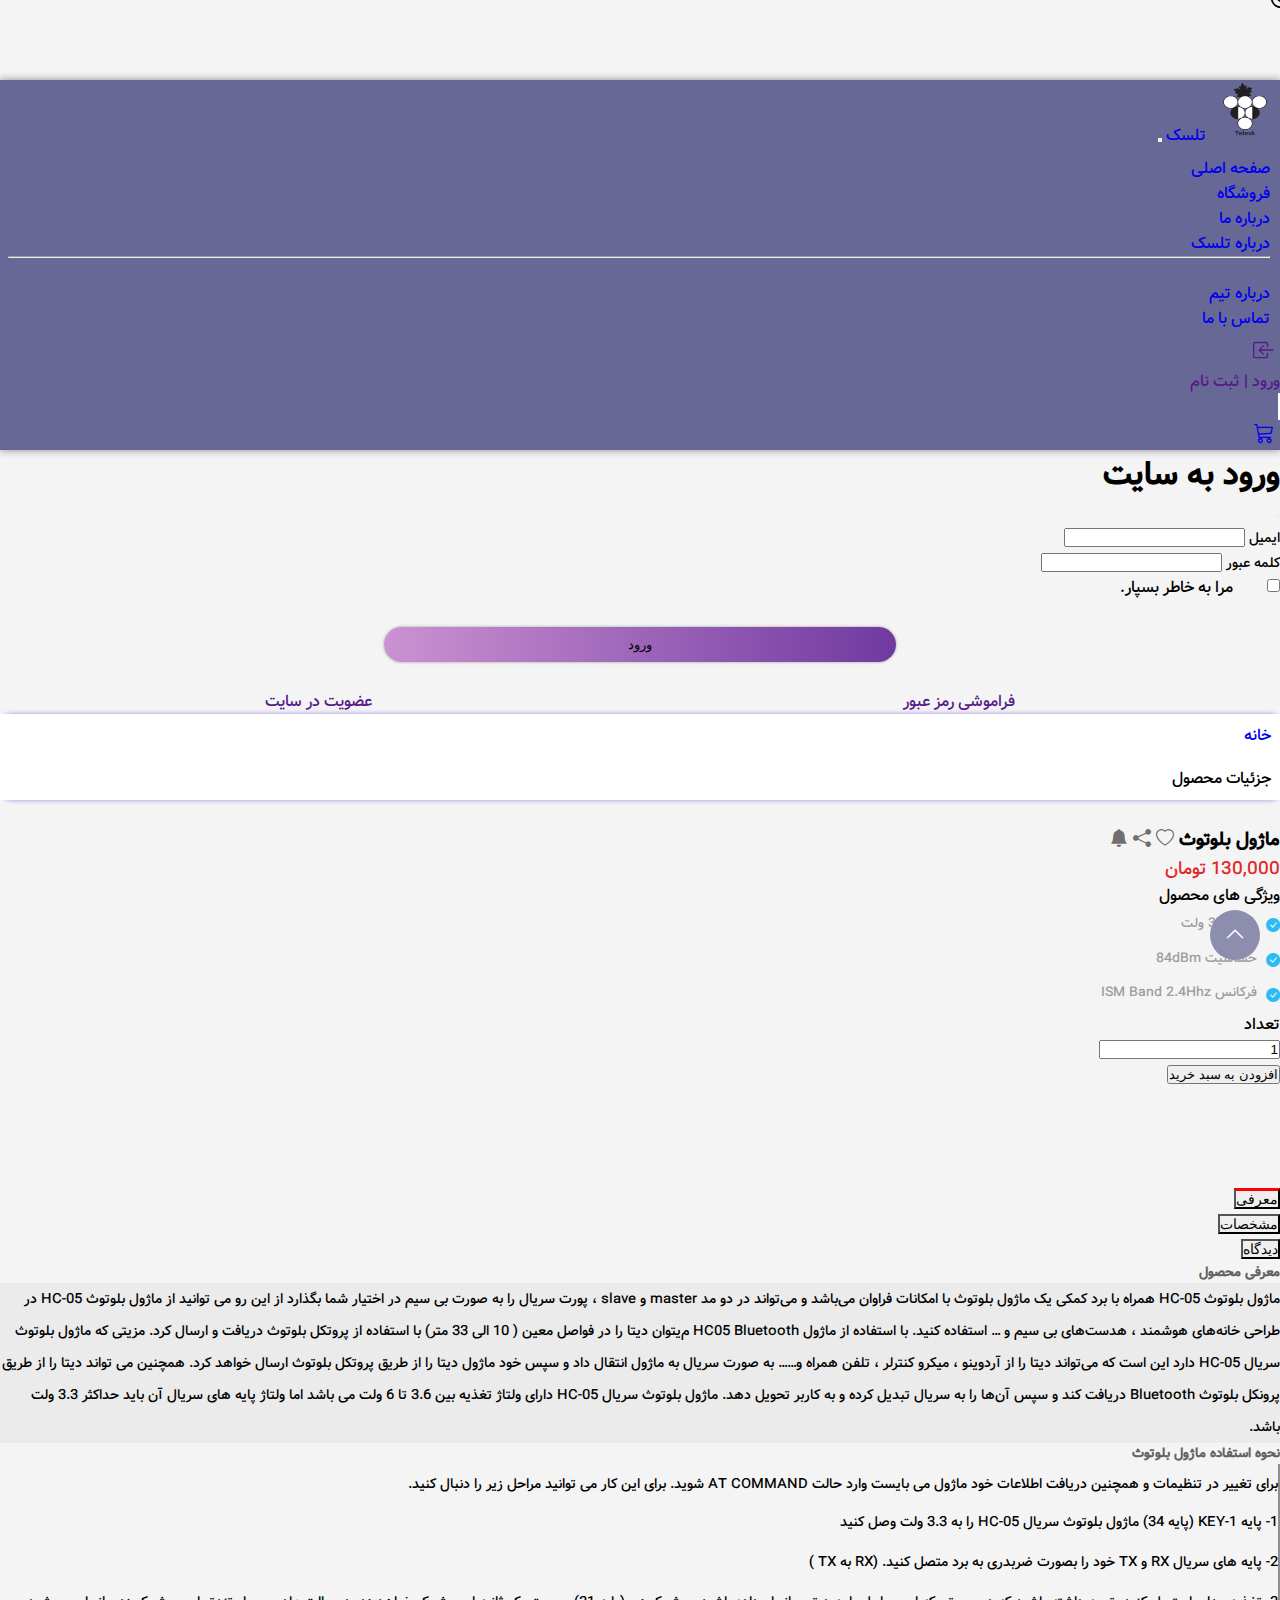
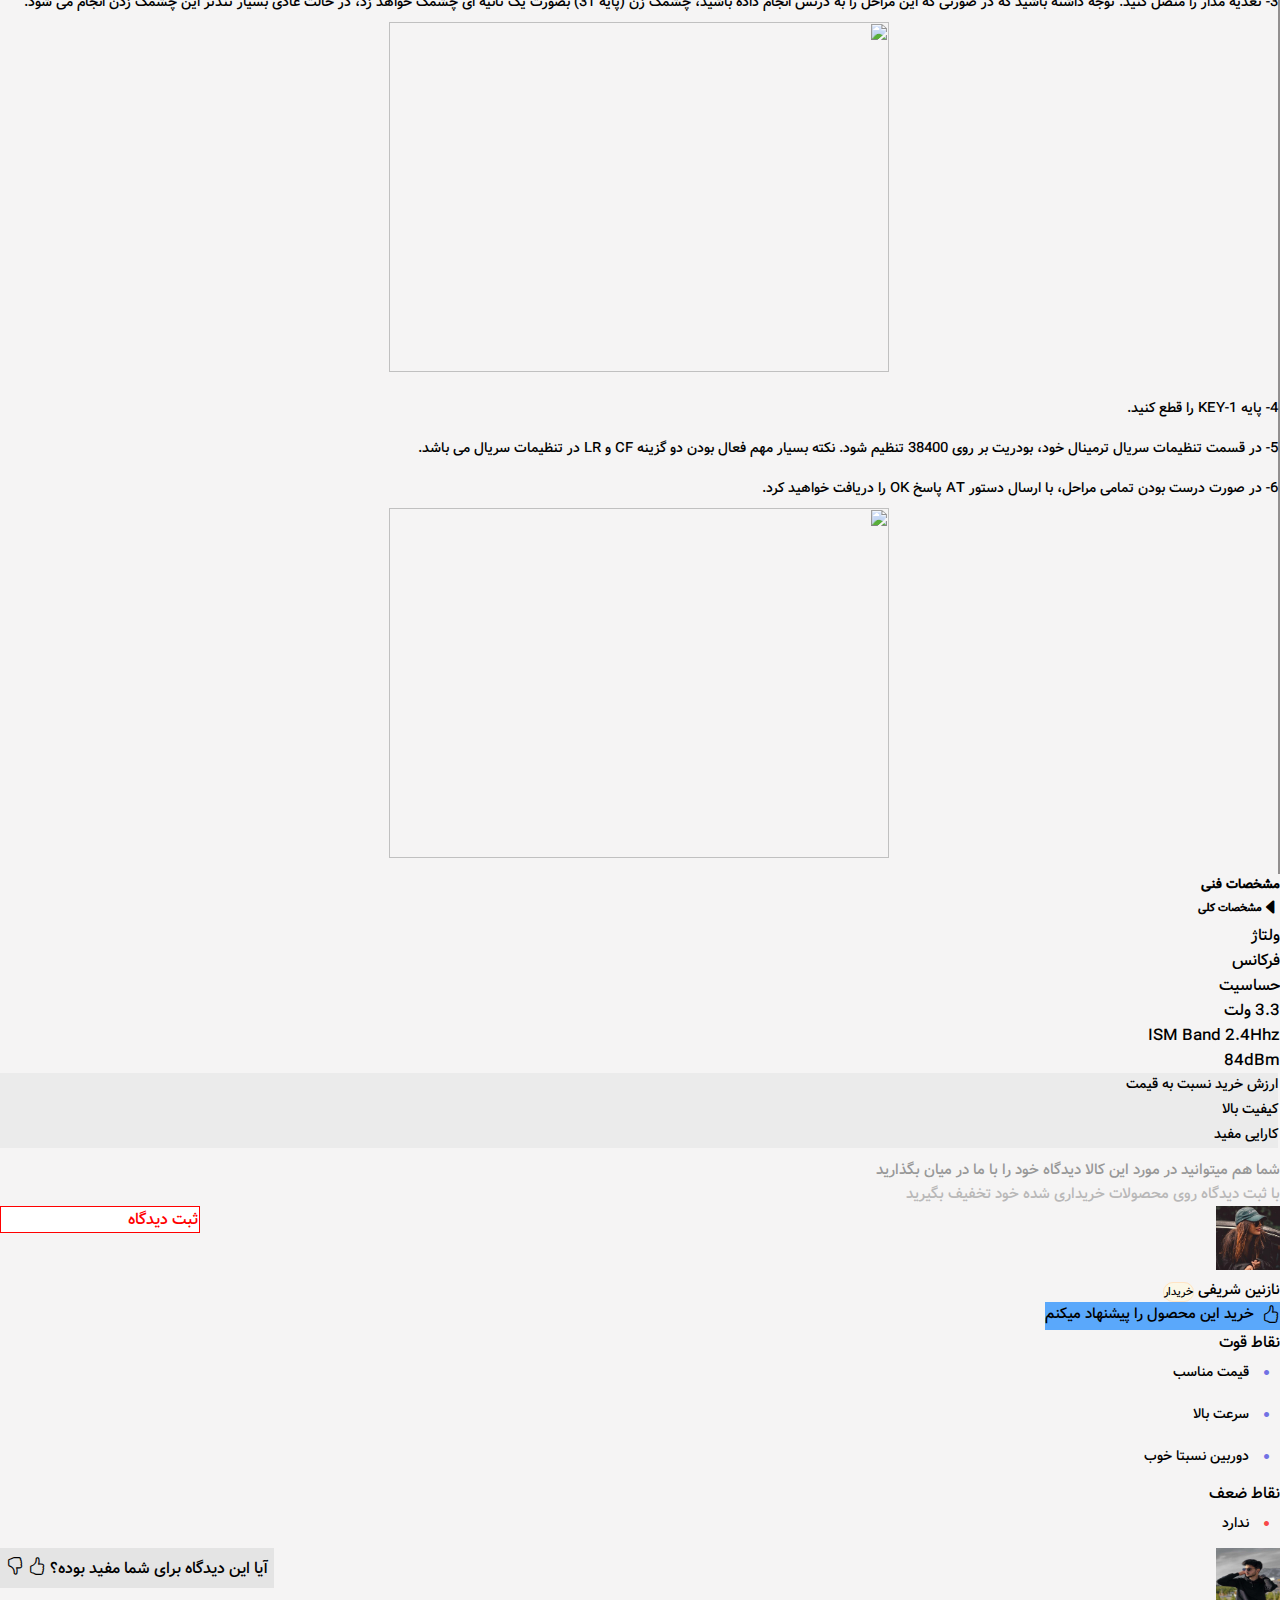
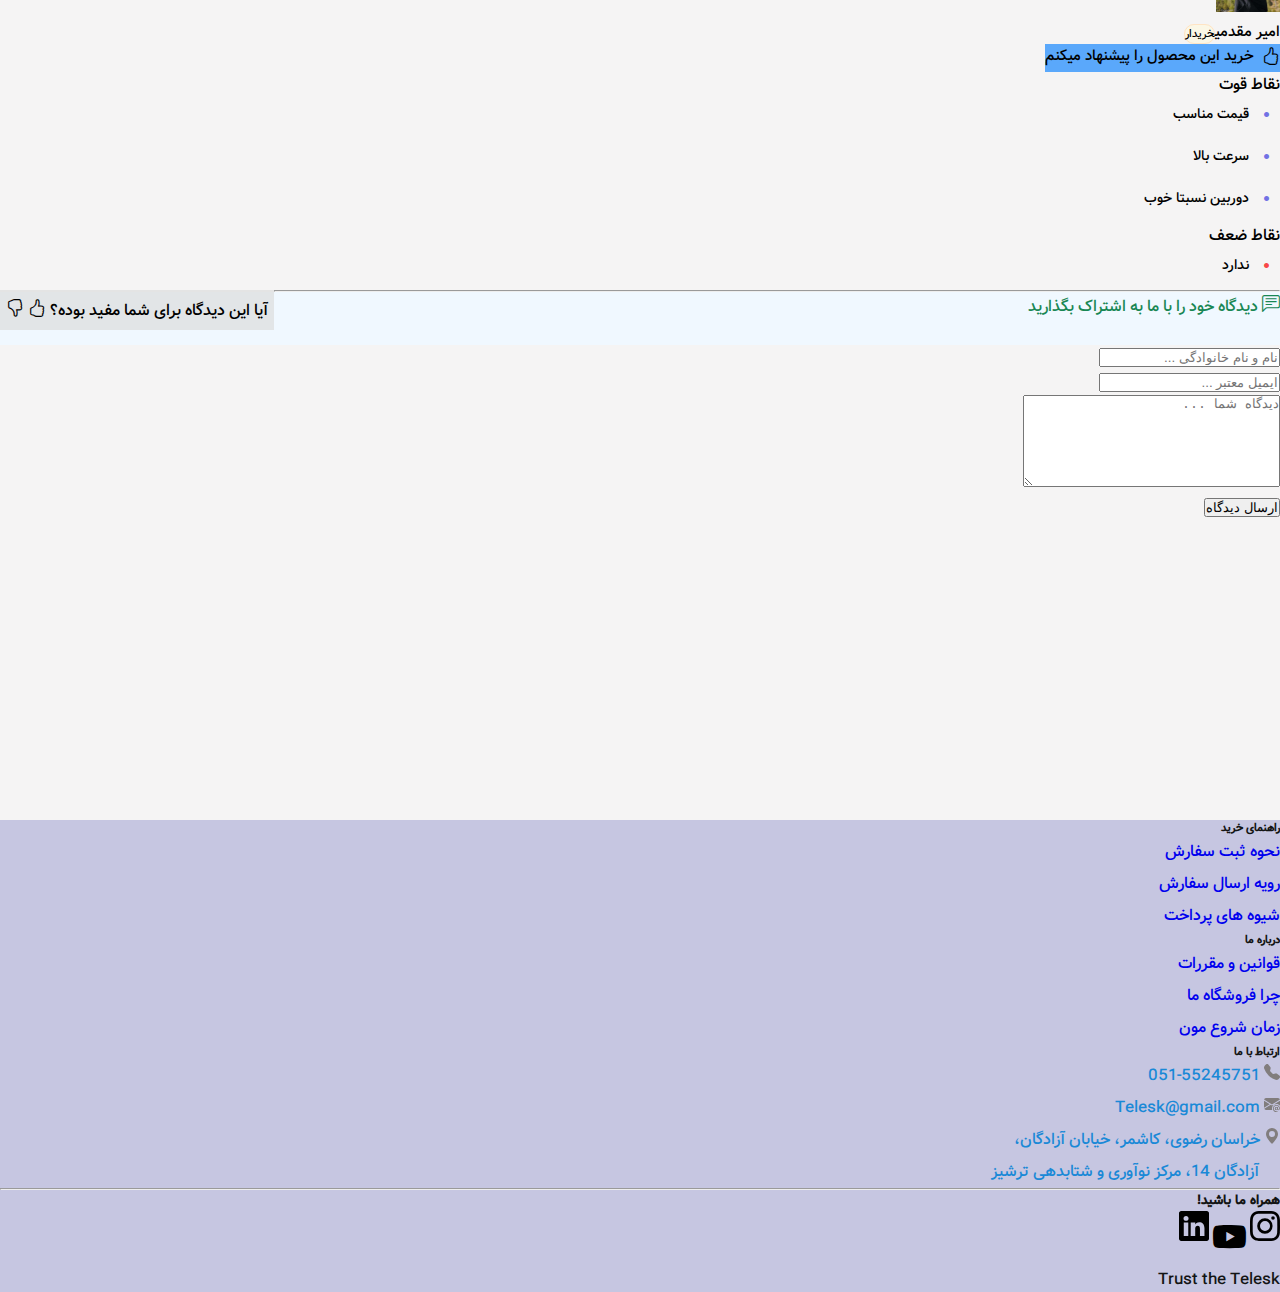
==== commit 0b31b00e: "edit-all" ====
--- a/product.html
+++ b/product.html
@@ -3,7 +3,7 @@
 <head>
     <meta charset="UTF-8">
     <meta name="viewport" content="width=device-width, initial-scale=1.0">
-    <title>جزئیات محصول</title>
+    <title>تلسک - جزئیات محصول</title>
     <link rel="icon" type="image/x-icon" href="./img/favicon.ico">
     <link rel="stylesheet" href="/style/login-form-modal.css">
     <link rel="stylesheet" href="/style/botton-top.css">
@@ -12,7 +12,6 @@
     <link rel="stylesheet" href="/style/product-breadcrumb.css">
     <link rel="stylesheet" href="/style/zoomy.css">
     <link rel="stylesheet" href="./style/allstyle.css">
-    <link rel="stylesheet" href="./style/checkout.css">
     <link rel="stylesheet" href="./style/allstyle.css">
 
     <link href="https://cdn.jsdelivr.net/npm/bootstrap@5.3.2/dist/css/bootstrap.min.css"
@@ -41,11 +40,18 @@
           <li class="nav-item">
             <a class="nav-link text-white" href="/store.html">فروشگاه</a>
           </li>
-          <li class="nav-item">
-            <a class="nav-link disabled text-white" aria-disabled="true">درباره ما</a>
+          <li class="nav-item dropdown">
+            <a class="nav-link dropdown-toggle text-white" href="#" role="button" data-bs-toggle="dropdown" aria-expanded="false">
+              درباره ما
+            </a>
+            <ul class="dropdown-menu">
+              <li><a class="dropdown-item" href="#">درباره تلسک</a></li>
+              <li><hr class="dropdown-divider"></li>
+              <li><a class="dropdown-item" href="#">درباره تیم</a></li>
+            </ul>
           </li>
-          <li class="nav-item">
-            <a class="nav-link disabled text-white" aria-disabled="true">تماس با ما</a>
+          <li>
+            <a href="./contactform.html" class="nav-link text-white">تماس با ما</a>
           </li>
         </ul>
 
@@ -69,20 +75,20 @@
           </div> -->
           <!-- --- پایان پروفایل ---- -->
           <span class="mx-3 hidden styles_line"></span>
-          <div class="pos-relative d-flex flex-column">
-            <i class="bi bi-cart3 border " id="cart-icon"></i>
+          <div class="pos-relative d-flex flex-column mt-2">
+            <a href="./details.html" class="text-white"><i class="bi bi-cart3 border " id="cart-icon"></i></a>
           </div>
         </div> 
       </div>
     </div>
 
     <!-- cart -->
-    <div class="cart">
+    <!-- <div class="cart">
       <h4 class="cart-title mt-5 pb-3 text-center text-dark">سبد خرید</h4>
-      <!-- content -->
+      // content 
       <div class="cart-content">
 
-          <!-- <div class="cart-box my-3">
+          <div class="cart-box my-3">
               <img src="./img/product/tak/telesk-bluetooth01.jpg" alt="" class="cart-img p-1">
               <div class="detail-box">
                   <div class="cart-product-title text-dark">ماژول بلوتوث</div>
@@ -91,19 +97,19 @@
               </div>
               remove cart
               <i class="bi bi-x-circle-fill cart-remove"></i>
-          </div> -->
-      </div>
-      <!-- total -->
+          </div>
+      </div>
+      // total 
       <div class="total mt-1 pt-2">
           <div class="total-title">جمع کل : </div>
           <div class="total-price mx-2">0 تومان</div>
       </div>
-      <!-- buy button  -->
+      // buy button  
       <button type="button" class="btn btn-buy">تایید نهایی خرید</button>
-      <!-- cart close -->
+      // cart close 
       <i class="bi bi-x" id="close-cart"></i>
       <img src="./img/logo-telesk.png" alt="" id="icon-telesk">
-    </div>
+    </div> -->
   </nav>
 
 <!-- Modal begin-->
@@ -151,7 +157,7 @@
     <div class="col-sm-12">
       <nav style="--bs-breadcrumb-divider: '>';" aria-label="breadcrumb" class="navbar_address">
         <ol class="breadcrumb custom-breadcrumb">
-          <li class="breadcrumb-item px-2"><a href="#" class="px-0">خانه</a></li>
+          <li class="breadcrumb-item px-2"><a href="./index.html" class="px-0">خانه</a></li>
           <li class="breadcrumb-item active px-0" id="icon_breadcrumb" aria-current="page">جزئیات محصول</li>
         </ol>
       </nav>
@@ -174,18 +180,12 @@
             <a href=""><i class="bi bi-bell-fill mr-2"></i></a>
           </span>
         </h3>
-        <div class="offer-rating product-page-rate mt-4">
-          <i class="bi bi-star-fill"></i>
-          <i class="bi bi-star-fill"></i>
-          <i class="bi bi-star-fill"></i>
-          <i class="bi bi-star-fill"></i>
-          <i class="bi bi-star-half"></i>
-        </div>
+        
         <div class="offer-price product-page-price mt-3">
           <!-- <s class="cl-price">350000</s> -->
           <span>130,000 تومان</span>
         </div>
-        <div class="brand-cat"><span>برند : </span></div>
+        <!-- <div class="brand-cat"><span>برند : </span></div> -->
         <p class="p-info mt-2 mb-0">ویژگی های محصول</p>
         <ul class="nav flex-column p-details pl-3 py-2">
           <li class="nav-item">
@@ -279,50 +279,68 @@
           </div>
         </div>
 
-        <div class="tab-pane fade custom-tab-pane-product-details " id="profile-tab-pane" role="tabpanel" aria-labelledby="profile-tab" tabindex="0">
+        <!-- <div class="tab-pane fade custom-tab-pane-product-details " id="profile-tab-pane" role="tabpanel" aria-labelledby="profile-tab" tabindex="0">
           <h5 class="p-3">مشخصات فنی</h5>
-          <ul class="nav flex-column">
+          <ul class="nav flex-column"> 
             <p class="my-3"><i class="bi bi-caret-left-fill"></i>مشخصات کلی</p>
-            <li class="nav-item d-flex mb-3">
+            <li class="nav-item d-flex my-2 border-top ">
               <div class="key mr-3 d-flex align-items-center"><p class="m-0 mr-5">ولتاژ</p></div>
               <div class="value d-flex align-items-center"><p class="m-0 ml-2">3.3 ولت</p></div>
             </li>
-            <li class="nav-item d-flex mb-3">
+            <li class="nav-item d-flex my-2 border-top bg-light ">
               <div class="key mr-3 d-flex align-items-center"><p class="m-0 ml-2">فرکانس</p></div>
               <div class="value d-flex align-items-center"><p class="m-0 ml-2">ISM Band 2.4Hhz
               </p></div>
             </li>
-            <li class="nav-item d-flex mb-3">
+            <li class="nav-item d-flex my-2 border-top bg-light ">
               <div class="key mr-3 d-flex align-items-center"><p class="m-0 ml-2">حساسیت</p></div>
               <div class="value d-flex align-items-center"><p class="m-0 ml-2">84dBm</p></div>
             </li>
-            <li class="nav-item d-flex mb-3">
+            <li class="nav-item d-flex my-2 border-top bg-light">
               <div class="key mr-3 d-flex align-items-center"><p class="m-0 ml-2">حداکثر سرعت</p></div>
               <div class="value d-flex align-items-center">
                 <p class="m-0 ml-2">2.1Mbps</p>
               </div>
             </li>
-            <li class="nav-item d-flex mb-3">
+            <li class="nav-item d-flex my-2 border-top bg-light">
               <div class="key mr-3 d-flex align-items-center"><p class="m-0 ml-2">مدولاسیون</p></div>
               <div class="value d-flex align-items-center"><p class="m-0 ml-2">GFSK</p></div>
             </li>
-            <li class="nav-item d-flex mb-3">
+            <li class="nav-item d-flex my-2 border-top bg-light">
               <div class="key mr-3 d-flex align-items-center"><p class="m-0 ml-2">مد</p></div>
               <div class="value d-flex align-items-center"><p class="m-0 ml-2">master ,slave</p></div>
             </li>
-            <li class="nav-item d-flex mb-3">
+            <li class="nav-item d-flex my-2 border-top bg-light">
               <div class="key mr-3 d-flex align-items-center"><p class="m-0 ml-2">محدودیت دمای کاری
               </p></div>
               <div class="value d-flex align-items-center"><p class="m-0 ml-2">25- الی 75 درجه سانتی گراد</p></div>
             </li>
-            <li class="nav-item d-flex mb-3">
+            <li class="nav-item d-flex my-2 border-top bg-light">
               <div class="key mr-3 d-flex align-items-center"><p class="m-0 ml-2">پروتکل ارتباطی
               </p></div>
               <div class="value d-flex align-items-center"><p class="m-0 ml-2">USART</p></div>
             </li>
           </ul>
+        </div> -->
+
+        <!-- درست جرئیات -->
+        <div class="container">
+          <div class="row">
+          <h5 class="my-3">مشخصات فنی</h5>
+          <h6 class="my-3"><i class="bi bi-caret-left-fill px-2" style="vertical-align: -3px;"></i>مشخصات کلی</h6>
+            <div class="col-sm-6">
+              <p class="border-top pt-2">ولتاژ</p>
+              <p class="border-top pt-2">فرکانس</p>
+              <p class="border-top pt-2">حساسیت</p>
+            </div>
+            <div class="col-sm-6">
+              <p class="border-top pt-2">3.3 ولت</p>
+              <p class="border-top pt-2">ISM Band 2.4Hhz</p>
+              <p class="border-top pt-2">84dBm</p>
+            </div>
+          </div>
         </div>
-
+        
         <div class="tab-pane fade " id="contact-tab-pane" role="tabpanel" aria-labelledby="contact-tab" tabindex="0">
           <div class="container my-4 mx-2">
             <div class="row">
@@ -489,7 +507,7 @@
               </form>
             </div>
           </div>
-          </div>
+        </div>
         </div>
         <!-- <div class="tab-pane fade" id="disabled-tab-pane" role="tabpanel" aria-labelledby="disabled-tab" tabindex="0">...</div> -->
       </div>
@@ -593,7 +611,7 @@
                   </svg>
                 </a>
   
-                    <p class="pt-3 pb-0"> رضایت مشتری الویت ماست، پس با اطمینان خاطر از ما خرید کنید.</p>
+                <p class="pt-3 pb-0">Trust the Telesk</p>
                 </div>
             </div>
         </div>
@@ -620,7 +638,7 @@
   crossorigin="anonymous">
 </script>
 
-<script src="./js/store.js"></script>
+<!-- <script src="./js/store.js"></script> -->
 <script src="../js/botton-top.js"></script>
 <script src="../js/zoomy.js"></script>
 <script>
@@ -628,8 +646,16 @@
       // 'https://source.unsplash.com/h0s58n-8R6w/600x350',
       // 'https://source.unsplash.com/jQ2_DWnIX7Y/600x350',
       // 'https://source.unsplash.com/u4gwRbr2_j0/600x350'
-      '../img/product/tak/telesk-bluetooth01.jpg',
-      '../img/product/tak/telesk-bluetooth02.jpg',
+      './img/product/pak/telesk-pak01.jpg',
+      // './img/product/pak/telesk-pakes02.jpg',
+      // './img/product/pak/telesk-pak03.jpg',
+      // './img/product/pak/telesk-paklable.jpg',
+      // './img/product/pak/telesk-pak02.jpg',
+      // './img/product/pak/telesk-pakes03.jpg',
+      './img/product/pak/telesk-pak04.jpg',
+      './img/product/pak/telesk-pak004.jpg',
+      './img/product/pak/telesk-pak005.png'
+      // './img/product/tak/telesk-jampermad01.png'
       // 'img/product/tak/telesk-bluetooth03.jpg'
   ];
   var options = {
--- a/style/login-form-modal.css
+++ b/style/login-form-modal.css
@@ -27,7 +27,6 @@
     margin-bottom: 27px !important;
     box-shadow: 0 0 3px #999;
     display: block !important;
-
 }
 
 .modal-header .btn-close {
--- a/style/product.desc.css
+++ b/style/product.desc.css
@@ -59,7 +59,7 @@
 }
 
 .custom-tab-pane-product-details ul li .key{
-    background: #d4d2d247;
+    /* background: #d4d2d247; */
     flex: 0 0 20%;
     height: 36px;
     font-size: 16px;
@@ -67,7 +67,7 @@
 }
 
 .custom-tab-pane-product-details ul li .value{
-    background: #d4d2d247;
+    /* background: #d4d2d247; */
     flex: 0 0 78%;
     height: 36px;
     font-size: 16px;
--- a/style/allstyle.css
+++ b/style/allstyle.css
@@ -1,5 +1,7 @@
  /* all-page */
 /* @import url(../style/login-form-modal.css); */
+@import './_about-member-team.css' ;
+@import '_aboutTelesk.css' ;
 
 *{ 
     box-sizing: border-box;
@@ -156,3 +158,12 @@
     width: 35px;
     padding: 5px 6px;
 }
+
+
+a.dropdown-item {
+    text-align: right;
+}
+
+ul.dropdown-menu.show {
+    right: 4px;
+}--- a/style/allstyle.css
+++ b/style/allstyle.css
@@ -1,5 +1,7 @@
  /* all-page */
 /* @import url(../style/login-form-modal.css); */
+@import './_about-member-team.css' ;
+@import '_aboutTelesk.css' ;
 
 *{ 
     box-sizing: border-box;
@@ -156,3 +158,12 @@
     width: 35px;
     padding: 5px 6px;
 }
+
+
+a.dropdown-item {
+    text-align: right;
+}
+
+ul.dropdown-menu.show {
+    right: 4px;
+}